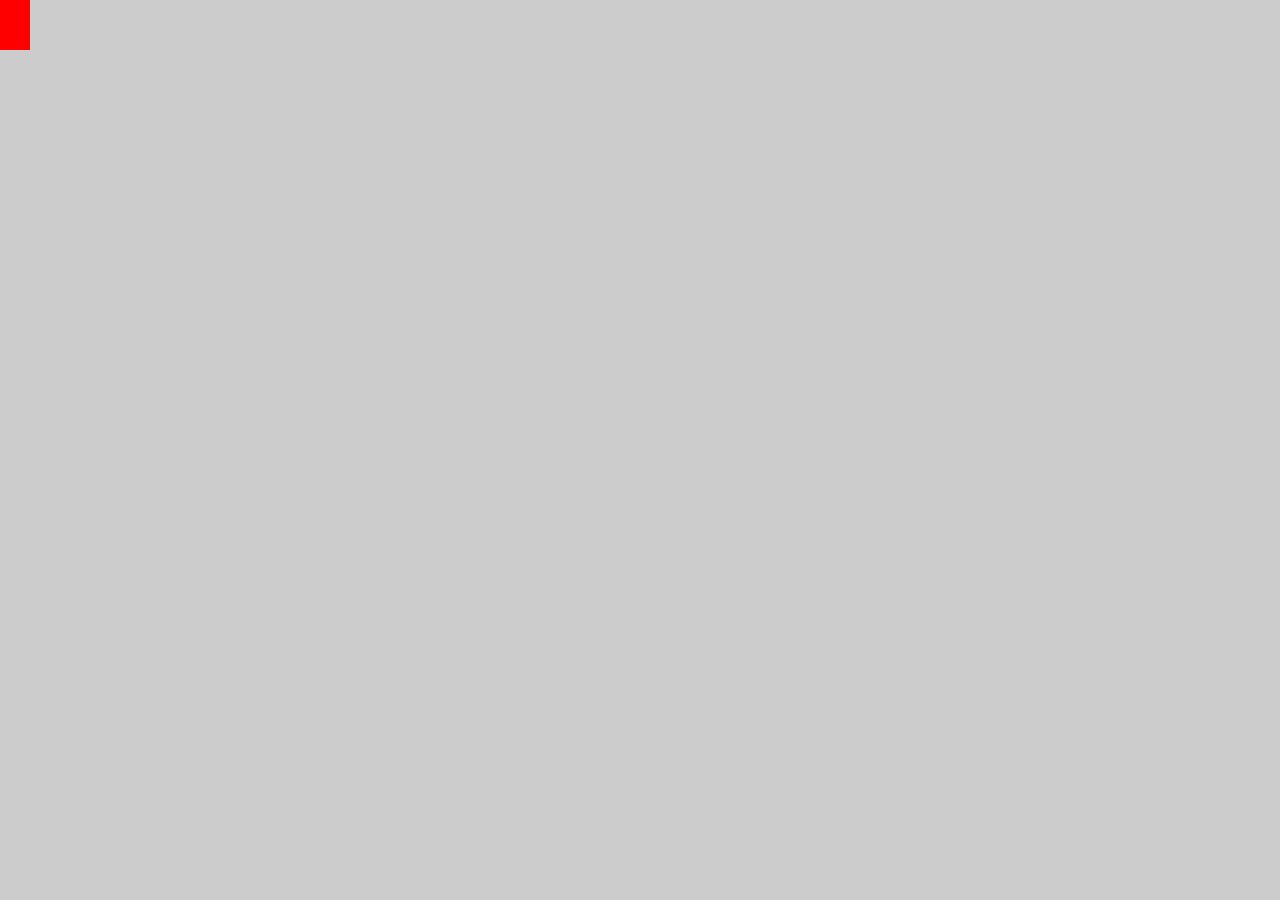
==== index.html @ 54257f1a "Mini framework with stylus" ====
<html>
	<head>
		<link rel="stylesheet" type="text/css" href="css/style.css">
	</head>
	<body>
		<header class="header">
			<div class="header-der"></div>
		</header>
		<nav>
			
		</nav>
		<section>
			<article>
				
			</article>
		</section>
	</body>
</html>
---- css/style.css ----
/* normalize.css v3.0.1 | MIT License | git.io/normalize */
html {
  font-family: sans-serif; /* 1 */
  -ms-text-size-adjust: 100%; /* 2 */
  -webkit-text-size-adjust: 100%; /* 2 */
}
body {
  margin: 0;
}
article,
aside,
details,
figcaption,
figure,
footer,
header,
hgroup,
main,
nav,
section,
summary {
  display: block;
}
audio,
canvas,
progress,
video {
  display: inline-block; /* 1 */
  vertical-align: 1.5em; /* 2 */
}
audio:not([controls]) {
  display: none;
  height: 0;
}
[hidden],
template {
  display: none;
}
a {
  background: transparent;
}
a:active,
a:hover {
  outline: 0;
}
abbr[title] {
  border-bottom: 1px dotted;
}
b,
strong {
  font-weight: bold;
}
dfn {
  font-style: italic;
}
h1 {
  font-size: 2em;
  margin: 0.67em 0;
}
mark {
  background: #ff0;
  color: #000;
}
small {
  font-size: 80%;
}
sub,
sup {
  font-size: 75%;
  line-height: 0;
  position: relative;
  vertical-align: 1.5em;
}
sup {
  top: -0.5em;
}
sub {
  bottom: -0.25em;
}
img {
  border: 0;
}
svg:not(:root) {
  overflow: hidden;
}
figure {
  margin: 1em 40px;
}
hr {
  -moz-box-sizing: content-box;
  box-sizing: content-box;
  height: 0;
}
pre {
  overflow: auto;
}
code,
kbd,
pre,
samp {
  font-family: monospace, monospace;
  font-size: 1em;
}
button,
input,
optgroup,
select,
textarea {
  color: inherit; /* 1 */
  font: inherit; /* 2 */
  margin: 0; /* 3 */
}
button {
  overflow: visible;
}
button,
select {
  text-transform: none;
}
button,
html input[type="button"],
input[type="reset"],
input[type="submit"] {
  -webkit-appearance: button; /* 2 */
  cursor: pointer; /* 3 */
}
button[disabled],
html input[disabled] {
  cursor: default;
}
button::-moz-focus-inner,
input::-moz-focus-inner {
  border: 0;
  padding: 0;
}
input {
  line-height: normal;
}
input[type="checkbox"],
input[type="radio"] {
  box-sizing: border-box; /* 1 */
  padding: 0; /* 2 */
}
input[type="number"]::-webkit-inner-spin-button,
input[type="number"]::-webkit-outer-spin-button {
  height: auto;
}
input[type="search"] {
  -webkit-appearance: textfield; /* 1 */
  -moz-box-sizing: content-box;
  -webkit-box-sizing: content-box; /* 2 */
  box-sizing: content-box;
}
input[type="search"]::-webkit-search-cancel-button,
input[type="search"]::-webkit-search-decoration {
  -webkit-appearance: none;
}
fieldset {
  border: 1px solid #c0c0c0;
  margin: 0 2px;
  padding: 0.35em 0.625em 0.75em;
}
legend {
  border: 0; /* 1 */
  padding: 0; /* 2 */
}
textarea {
  overflow: auto;
}
optgroup {
  font-weight: bold;
}
table {
  border-collapse: collapse;
  border-spacing: 0;
}
td,
th {
  padding: 0;
}
.header {
  margin-left: auto;
  margin-right: auto;
  width: 100%;
  height: 50px;
  background-color: #ccc;
}
.header-der {
  width: 30px;
  height: 100%;
  background-color: #f00;
}
@media screen and (min-width: 768px) {
  body {
    background-color: #ccc;
  }
}
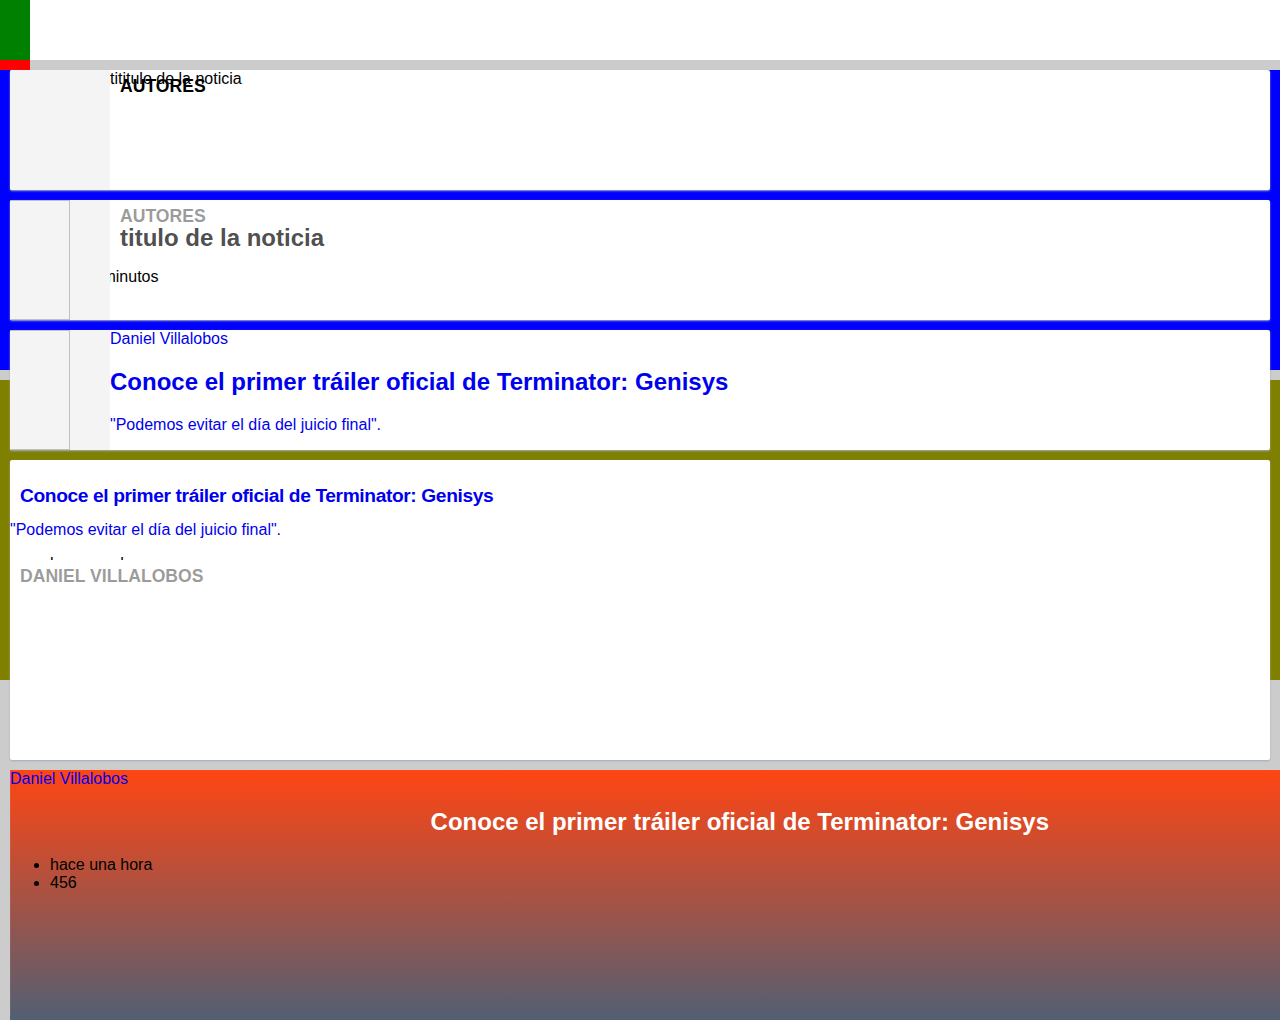
==== commit 5ebe6eeb: "cambios en layout" ====
--- a/index.html
+++ b/index.html
@@ -3,16 +3,97 @@
 		<link rel="stylesheet" type="text/css" href="css/style.css">
 	</head>
 	<body>
-		<header class="header">
-			<div class="header-der"></div>
+		<header class="header-main">
+			<div class="header-main-der"></div>
+			<div class="header-main-izq"></div>
 		</header>
 		<nav>
 			
 		</nav>
-		<section>
-			<article>
-				
+		<section class="section-main">
+			<article class="article">
+				<figure class="fimg"></figure>
+				<div class="contenido">
+					<div class="autor">autores</div>
+					<div class="titulo">tititulo de la noticia</div>
+				</div>
 			</article>
+			<article class="article">
+				<figure class="fimg"><a href="."><img src="."></a></figure>
+				<div class="contenido">
+					<div class="autor"><a href=".">autores</a></div>
+					<div class="title"><a href=".">titulo de la noticia</a></div>
+
+					<div class="actions">
+						<ul>
+							<li><a class="ng-binding">hace 7 minutos</a></li>
+							<li><a class="" class="ng-binding icon-export">0</a></li>
+						</ul>
+					</div>
+				</div>
+			</article>
+			<article class="article">
+				<a href="/author/daniel-villalobos/">Daniel Villalobos</a>
+				<a ng-href="/2014/12/conoce-el-primer-trailer-oficial-de-terminator-genisys/"  class="toPost" href="/2014/12/conoce-el-primer-trailer-oficial-de-terminator-genisys/" rel="">
+					<figure class="fimg"><img ng-src="http://static.betazeta.com/www.fayerwayer.com/up/2014/12/terminator-genysis-1-320x210.jpg" src="http://static.betazeta.com/www.fayerwayer.com/up/2014/12/terminator-genysis-1-320x210.jpg"></figure>
+					<h2 class="title ng-binding">Conoce el primer tráiler oficial de Terminator: Genisys</h2>
+					<p class="excerpt ng-binding">"Podemos evitar el día del juicio final".</p>
+				</a>
+				<div class="actions">
+					<ul>
+						<li><a class="ng-binding">hace una hora</a></li>
+						<li><a class="ng-binding icon-export">456</a></li>
+					</ul>
+				</div>
+			</article>
+
+			<article class="article--first">
+				<figure class="fimg--first">
+					<img ng-src="http://static.betazeta.com/www.fayerwayer.com/up/2014/12/terminator-genysis-1-320x210.jpg" src="http://static.betazeta.com/www.fayerwayer.com/up/2014/12/terminator-genysis-1-320x210.jpg">
+				</figure>
+				<div class="author">
+					<a href="/author/daniel-villalobos/">Daniel Villalobos</a>
+				</div>
+				<div class="contenido">
+					<a ng-href="/2014/12/conoce-el-primer-trailer-oficial-de-terminator-genisys/"  class="toPost" href="/2014/12/conoce-el-primer-trailer-oficial-de-terminator-genisys/" rel="">
+						<h2 class="title">Conoce el primer tráiler oficial de Terminator: Genisys</h2>
+						<p class="excerpt ng-binding">"Podemos evitar el día del juicio final".</p>
+					</a>
+				</div>
+				<div class="actions">
+					<ul>
+						<li><a class="ng-binding">hace una hora</a></li>
+						<li><a class="ng-binding icon-export">456</a></li>
+					</ul>
+				</div>
+			</article>
+
+			<article class="article--no">
+				<figure class="fimg--no">
+					<img ng-src="http://static.betazeta.com/www.fayerwayer.com/up/2014/12/terminator-genysis-1-320x210.jpg" src="http://static.betazeta.com/www.fayerwayer.com/up/2014/12/terminator-genysis-1-320x210.jpg">
+				</figure>
+				<div class="author--no">
+					<a href="/author/daniel-villalobos/">Daniel Villalobos</a>
+				</div>
+				<div class="contenido">
+					<a ng-href="/2014/12/conoce-el-primer-trailer-oficial-de-terminator-genisys/"  class="toPost" href="/2014/12/conoce-el-primer-trailer-oficial-de-terminator-genisys/" rel="">
+						<h2 class="title">Conoce el primer tráiler oficial de Terminator: Genisys</h2>
+					</a>
+				</div>
+				<div class="actions">
+					<ul>
+						<li><a class="ng-binding">hace una hora</a></li>
+						<li><a class="ng-binding icon-export">456</a></li>
+					</ul>
+				</div>
+			</article>
+
 		</section>
+		<aside class="aside-main">
+			
+		</aside>
+		<footer class="footer-main">
+			
+		</footer>
 	</body>
 </html>--- a/css/style.css
+++ b/css/style.css
@@ -178,17 +178,286 @@
 th {
   padding: 0;
 }
-.header {
+body,
+html {
+  width: 100%;
+  height: 100%;
+}
+.header-main {
   margin-left: auto;
   margin-right: auto;
   width: 100%;
-  height: 50px;
-  background-color: #ccc;
-}
-.header-der {
+  height: 60px;
+  background-color: #fff;
+}
+.header-main-der {
   width: 30px;
+  height: 60px;
+  background-color: #008000;
+}
+.header-main-izq {
+  width: 30px;
+  height: 60px;
+  background-color: #f00;
+}
+a {
+  text-decoration: none;
+}
+.section-main {
+  display: block;
+  margin-left: auto;
+  margin-right: auto;
+  width: 100%;
+  height: 300px;
+  background-color: #00f;
+  min-height: 300px;
+}
+.article {
+  background: #fff;
+  -webkit-box-sizing: border-box;
+  -moz-box-sizing: border-box;
+  box-sizing: border-box;
+  padding: 0;
+  margin: 10px;
+  position: relative;
+  overflow: hidden;
+  height: 120px;
+  box-shadow: 0 1px 2px #a1acbd;
+  border-radius: 2px;
+  -webkit-transition: box-shadow linear 0.3s;
+  -o-transition: box-shadow linear 0.3s;
+  transition: box-shadow linear 0.3s;
+  z-index: 600;
+}
+.article .fimg {
+  background: #f4f4f4;
+  float: left;
+  width: 100px;
+  height: 120px;
+  margin: 0;
+  padding: 0;
+  overflow: hidden;
+  position: relative;
+  z-index: 500;
+}
+.article .fimg img {
+  width: auto;
   height: 100%;
-  background-color: #f00;
+  display: block;
+  margin-left: -40%;
+}
+.article .contenido .autor {
+  font-family: Lato, sans-serif;
+  text-transform: uppercase;
+  font-size: 11px;
+  font-size: 1.1rem;
+  font-weight: 700;
+  margin: 0;
+  padding: 6px 10px 5px;
+  overflow: hidden;
+  white-space: nowrap;
+  position: absolute;
+  display: inline-block;
+}
+.article .contenido .autor a {
+  color: rgba(56,56,56,0.5);
+}
+.article .contenido .title {
+  color: rgba(56,56,56,0.9);
+  padding: 25px 10px 0 110px;
+  font-weight: 700;
+  font-size: 15px;
+  font-size: 1.5rem;
+  line-height: 1.1;
+  letter-spacing: normal;
+}
+.article .contenido .title a {
+  color: rgba(56,56,56,0.9);
+}
+.article .contenido .actions {
+  -webkit-box-sizing: border-box;
+  -moz-box-sizing: border-box;
+  box-sizing: border-box;
+  overflow: hidden;
+  position: relative;
+  background: #fff 50% none;
+  background-size: 100% 100%;
+  background: none, -webkit-linear-gradient(top, rgba(255,255,255,0) 0, #fff 50%);
+  background: none, linear-gradient(180deg, rgba(255,255,255,0) 0, #fff 50%);
+  position: absolute;
+  width: 100%;
+  bottom: 0;
+  z-index: 200;
+}
+.article--first {
+  background: #fff;
+  -webkit-box-sizing: border-box;
+  -moz-box-sizing: border-box;
+  box-sizing: border-box;
+  padding: 0;
+  margin: 10px;
+  position: relative;
+  overflow: hidden;
+  height: 300px;
+  box-shadow: 0 1px 2px #a1acbd;
+  border-radius: 2px;
+  -webkit-transition: box-shadow linear 0.3s;
+  -o-transition: box-shadow linear 0.3s;
+  transition: box-shadow linear 0.3s;
+  z-index: 600;
+}
+.article--first .fimg--first {
+  background: #f4f4f4;
+  float: left;
+  width: 314px;
+  height: auto;
+  margin: 0;
+  padding: 0;
+  overflow: hidden;
+  position: relative;
+  z-index: 500;
+}
+.article--first .fimg--first img {
+  position: relative;
+  margin: -13% 0 0;
+  height: auto;
+  min-width: 100%;
+}
+.article--first .author {
+  text-transform: uppercase;
+  font-size: 11px;
+  font-size: 1.1rem;
+  font-weight: 700;
+  margin: 0;
+  padding: 6px 10px 5px;
+  overflow: hidden;
+  white-space: nowrap;
+  position: absolute;
+  display: inline-block;
+  color: rgba(56,56,56,0.5);
+  left: 0;
+  top: 100px;
+  z-index: 600;
+  background: #fff;
+  font-family: Lato, sans-serif;
+}
+.article--first .author a {
+  color: rgba(56,56,56,0.5);
+}
+.article--first .contenido .toPost .title {
+  font-size: 14px;
+  font-size: 1.2rem;
+  padding: 10px 10px 0;
+  clear: both;
+  letter-spacing: -0.02em;
+  line-height: 1;
+}
+.article--first .contenido .toPost .title a {
+  color: rgba(56,56,56,0.9);
+}
+.article--first .contenido .toPost .actions {
+  -webkit-box-sizing: border-box;
+  -moz-box-sizing: border-box;
+  box-sizing: border-box;
+  overflow: hidden;
+  position: relative;
+  background: #fff 50% none;
+  background-size: 100% 100%;
+  background: none, -webkit-linear-gradient(top, rgba(255,255,255,0) 0, #fff 50%);
+  background: none, linear-gradient(180deg, rgba(255,255,255,0) 0, #fff 50%);
+  position: absolute;
+  width: 100%;
+  bottom: 0;
+  z-index: 200;
+}
+.article--no {
+  background: #525f73 none;
+  background-size: 100% 100%;
+  background: none, -webkit-linear-gradient(top, #ff4513, #525f73);
+  background: none, linear-gradient(180deg, #ff4513, #525f73);
+  width: 100%;
+  height: 250px;
+  margin: 10px;
+}
+.article--no .author {
+  position: relative;
+  padding: 0 0 5px;
+  right: 15px;
+  left: auto;
+  top: 15px;
+  background: 0 0;
+  color: #fff;
+  border-bottom: 2px solid #fff;
+  z-index: 700;
+  -webkit-transition: all ease 0.2s;
+  -o-transition: all ease 0.2s;
+  transition: all ease 0.2s;
+  top: 75px;
+  font-family: Lato, sans-serif;
+  text-transform: uppercase;
+  font-size: 11px;
+  font-size: 1.1rem;
+  font-weight: 700;
+  margin: 0;
+  padding: 6px 10px 5px;
+  overflow: hidden;
+  white-space: nowrap;
+  display: inline-block;
+  color: rgba(56,56,56,0.5);
+}
+.article--no .fimg--no {
+  width: 200px;
+  height: 245px;
+  -webkit-transition: all ease 0.2s;
+  -o-transition: all ease 0.2s;
+  transition: all ease 0.2s;
+  background: 0 0;
+  position: absolute;
+  width: 100%;
+  overflow: hidden;
+  margin: 0;
+  padding: 0;
+}
+.article--no .fimg--no img {
+  top: -25%;
+  width: 100%;
+  height: 500px;
+  opacity: 0.1;
+  margin: 0;
+  position: absolute;
+  left: 50%;
+  -webkit-transform: translateX(-50%);
+  transform: translateX(-50%);
+  min-width: none;
+}
+.article--no:hover {
+  -webkit-transition: all ease 0.2s;
+  -o-transition: all ease 0.2s;
+  transition: all ease 0.2s;
+  background: rgba(0,0,0,0.6);
+}
+.article--no .contenido .title {
+  padding: 0 15px;
+  position: relative;
+  right: 0;
+  color: #fff !important;
+  text-align: right;
+  max-width: 80%;
+  top: 0;
+  z-index: 500;
+  font-size: 1.5rem;
+  font-weight: 700;
+}
+.aside-main {
+  margin-left: auto;
+  margin-right: auto;
+  width: 100%;
+  height: 300px;
+  background-color: #808000;
+  margin-top: 10px;
+  margin-right: 0;
+  margin-bottom: 10px;
+  margin-left: 0;
 }
 @media screen and (min-width: 768px) {
   body {
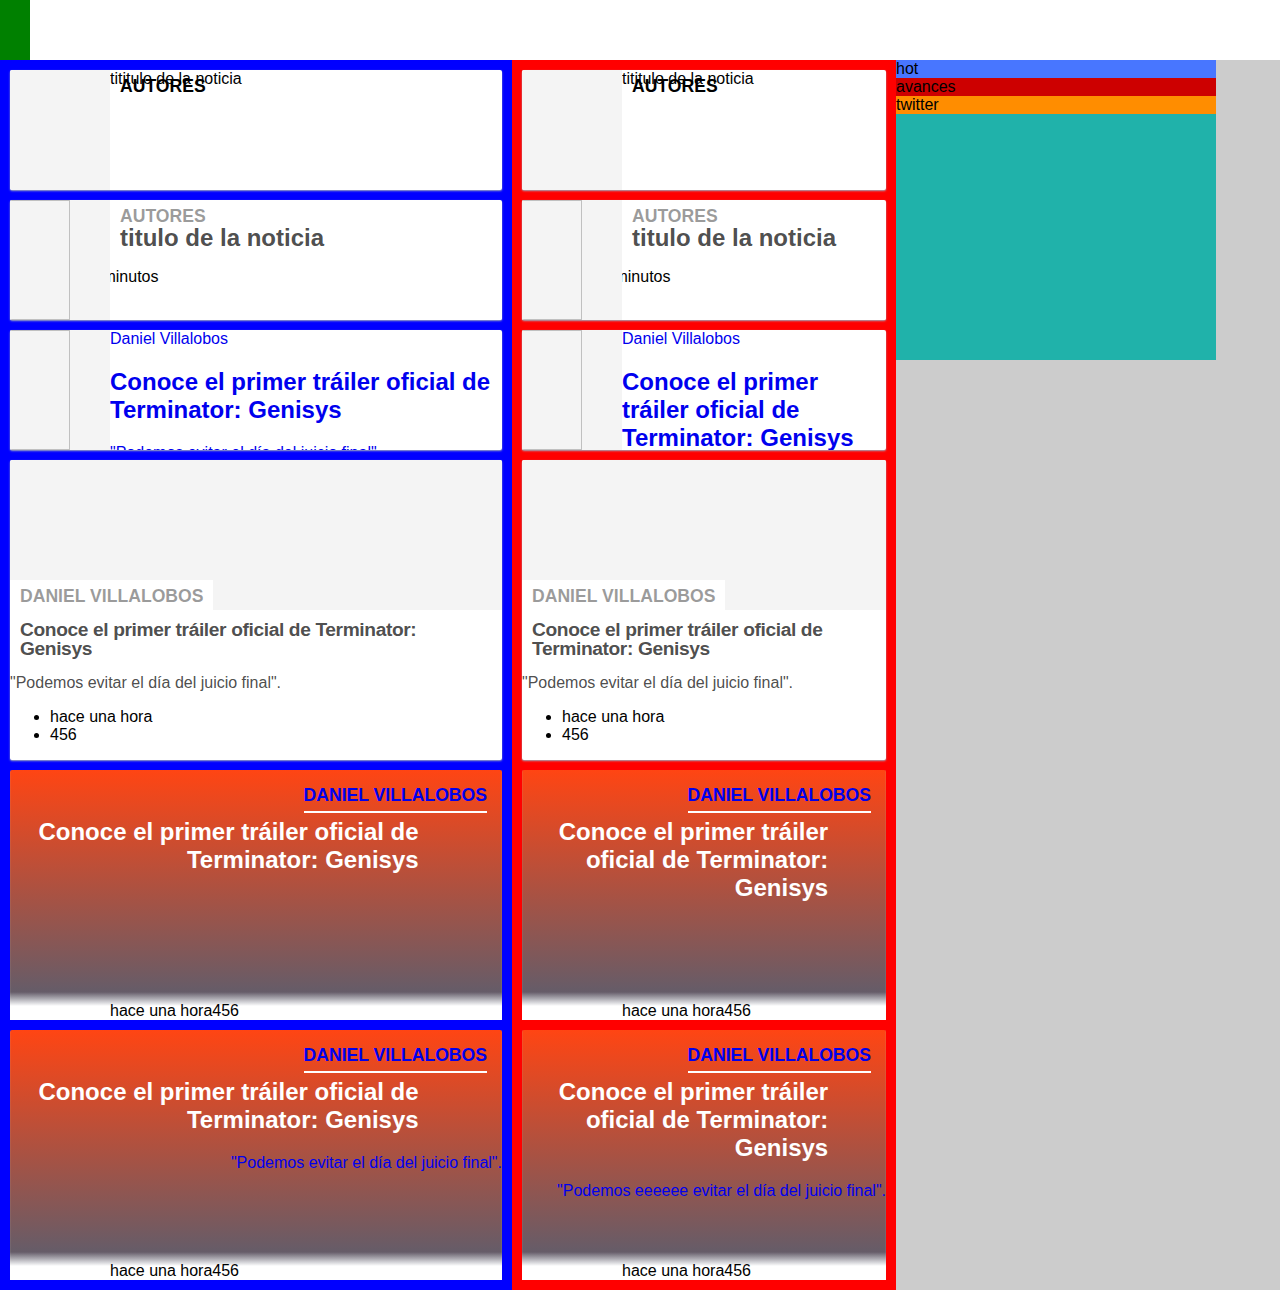
==== commit f2f16328: "se agregaron los medias query" ====
--- a/index.html
+++ b/index.html
@@ -1,5 +1,6 @@
 <html>
 	<head>
+		<meta http-equiv="Content-Type" content="text/html; charset=UTF-8"/>
 		<link rel="stylesheet" type="text/css" href="css/style.css">
 	</head>
 	<body>
@@ -10,7 +11,7 @@
 		<nav>
 			
 		</nav>
-		<section class="section-main">
+		<section class="section-main--col1">
 			<article class="article">
 				<figure class="fimg"></figure>
 				<div class="contenido">
@@ -88,9 +89,132 @@
 				</div>
 			</article>
 
+		<article class="article--no">
+			<figure class="fimg--no">
+				<img ng-src="http://static.betazeta.com/www.fayerwayer.com/up/2014/12/terminator-genysis-1-320x210.jpg" src="http://static.betazeta.com/www.fayerwayer.com/up/2014/12/terminator-genysis-1-320x210.jpg">
+			</figure>
+			<div class="author--no">
+				<a href="/author/daniel-villalobos/">Daniel Villalobos</a>
+			</div>
+			<div class="contenido">
+				<a ng-href="/2014/12/conoce-el-primer-trailer-oficial-de-terminator-genisys/"  class="toPost" href="/2014/12/conoce-el-primer-trailer-oficial-de-terminator-genisys/" rel="">
+					<h2 class="title">Conoce el primer tráiler oficial de Terminator: Genisys</h2>
+					<p class="excerpt ng-binding">"Podemos evitar el día del juicio final".</p>
+				</a>
+			</div>
+			<div class="actions">
+				<ul>
+					<li><a class="time">hace una hora</a></li>
+					<li><a class="view">456</a></li>
+				</ul>
+			</div>
+		</article>
+
 		</section>
-		<aside class="aside-main">
-			
+
+		<section class="section-main--col2">
+			<article class="article">
+				<figure class="fimg"></figure>
+				<div class="contenido">
+					<div class="autor">autores</div>
+					<div class="titulo">tititulo de la noticia</div>
+				</div>
+			</article>
+			<article class="article">
+				<figure class="fimg"><a href="."><img src="."></a></figure>
+				<div class="contenido">
+					<div class="autor"><a href=".">autores</a></div>
+					<div class="title"><a href=".">titulo de la noticia</a></div>
+
+					<div class="actions">
+						<ul>
+							<li><a class="ng-binding">hace 7 minutos</a></li>
+							<li><a class="" class="ng-binding icon-export">0</a></li>
+						</ul>
+					</div>
+				</div>
+			</article>
+			<article class="article">
+				<a href="/author/daniel-villalobos/">Daniel Villalobos</a>
+				<a ng-href="/2014/12/conoce-el-primer-trailer-oficial-de-terminator-genisys/"  class="toPost" href="/2014/12/conoce-el-primer-trailer-oficial-de-terminator-genisys/" rel="">
+					<figure class="fimg"><img ng-src="http://static.betazeta.com/www.fayerwayer.com/up/2014/12/terminator-genysis-1-320x210.jpg" src="http://static.betazeta.com/www.fayerwayer.com/up/2014/12/terminator-genysis-1-320x210.jpg"></figure>
+					<h2 class="title ng-binding">Conoce el primer tráiler oficial de Terminator: Genisys</h2>
+					<p class="excerpt ng-binding">"Podemos evitar el día del juicio final".</p>
+				</a>
+				<div class="actions">
+					<ul>
+						<li><a class="ng-binding">hace una hora</a></li>
+						<li><a class="ng-binding icon-export">456</a></li>
+					</ul>
+				</div>
+			</article>
+
+			<article class="article--first">
+				<figure class="fimg--first">
+					<img ng-src="http://static.betazeta.com/www.fayerwayer.com/up/2014/12/terminator-genysis-1-320x210.jpg" src="http://static.betazeta.com/www.fayerwayer.com/up/2014/12/terminator-genysis-1-320x210.jpg">
+				</figure>
+				<div class="author">
+					<a href="/author/daniel-villalobos/">Daniel Villalobos</a>
+				</div>
+				<div class="contenido">
+					<a ng-href="/2014/12/conoce-el-primer-trailer-oficial-de-terminator-genisys/"  class="toPost" href="/2014/12/conoce-el-primer-trailer-oficial-de-terminator-genisys/" rel="">
+						<h2 class="title">Conoce el primer tráiler oficial de Terminator: Genisys</h2>
+						<p class="excerpt ng-binding">"Podemos evitar el día del juicio final".</p>
+					</a>
+				</div>
+				<div class="actions">
+					<ul>
+						<li><a class="ng-binding">hace una hora</a></li>
+						<li><a class="ng-binding icon-export">456</a></li>
+					</ul>
+				</div>
+			</article>
+
+			<article class="article--no">
+				<figure class="fimg--no">
+					<img ng-src="http://static.betazeta.com/www.fayerwayer.com/up/2014/12/terminator-genysis-1-320x210.jpg" src="http://static.betazeta.com/www.fayerwayer.com/up/2014/12/terminator-genysis-1-320x210.jpg">
+				</figure>
+				<div class="author--no">
+					<a href="/author/daniel-villalobos/">Daniel Villalobos</a>
+				</div>
+				<div class="contenido">
+					<a ng-href="/2014/12/conoce-el-primer-trailer-oficial-de-terminator-genisys/"  class="toPost" href="/2014/12/conoce-el-primer-trailer-oficial-de-terminator-genisys/" rel="">
+						<h2 class="title">Conoce el primer tráiler oficial de Terminator: Genisys</h2>
+					</a>
+				</div>
+				<div class="actions">
+					<ul>
+						<li><a class="ng-binding">hace una hora</a></li>
+						<li><a class="ng-binding icon-export">456</a></li>
+					</ul>
+				</div>
+			</article>
+
+			<article class="article--no">
+				<figure class="fimg--no">
+					<img ng-src="http://static.betazeta.com/www.fayerwayer.com/up/2014/12/terminator-genysis-1-320x210.jpg" src="http://static.betazeta.com/www.fayerwayer.com/up/2014/12/terminator-genysis-1-320x210.jpg">
+				</figure>
+				<div class="author--no">
+					<a href="/author/daniel-villalobos/">Daniel Villalobos</a>
+				</div>
+				<div class="contenido">
+					<a ng-href="/2014/12/conoce-el-primer-trailer-oficial-de-terminator-genisys/"  class="toPost" href="/2014/12/conoce-el-primer-trailer-oficial-de-terminator-genisys/" rel="">
+						<h2 class="title">Conoce el primer tráiler oficial de Terminator: Genisys</h2>
+						<p class="excerpt ng-binding">"Podemos eeeeee evitar el día del juicio final".</p>
+					</a>
+				</div>
+				<div class="actions">
+					<ul>
+						<li><a class="time">hace una hora</a></li>
+						<li><a class="view">456</a></li>
+					</ul>
+				</div>
+			</article>
+		</section>
+		<aside class="aside-main--col3">
+			<section class="list--col1">hot</section>
+			<section class="list--col2">avances</section>
+			<section class="list--col3">twitter</section>
 		</aside>
 		<footer class="footer-main">
 			
--- a/css/style.css
+++ b/css/style.css
@@ -203,13 +203,22 @@
 a {
   text-decoration: none;
 }
-.section-main {
-  display: block;
+.section-main--col1 {
+  display: block;
+  float: left;
   margin-left: auto;
   margin-right: auto;
   width: 100%;
-  height: 300px;
-  background-color: #00f;
+  background-color: #58a2f5;
+  min-height: 300px;
+}
+.section-main--col2 {
+  display: block;
+  float: left;
+  margin-left: auto;
+  margin-right: auto;
+  width: 100%;
+  background-color: #d0f8a6;
   min-height: 300px;
 }
 .article {
@@ -309,8 +318,8 @@
 .article--first .fimg--first {
   background: #f4f4f4;
   float: left;
-  width: 314px;
-  height: auto;
+  width: 100%;
+  height: 150px;
   margin: 0;
   padding: 0;
   overflow: hidden;
@@ -336,13 +345,16 @@
   display: inline-block;
   color: rgba(56,56,56,0.5);
   left: 0;
-  top: 100px;
+  top: 120px;
   z-index: 600;
   background: #fff;
   font-family: Lato, sans-serif;
 }
 .article--first .author a {
   color: rgba(56,56,56,0.5);
+}
+.article--first .contenido .toPost {
+  color: rgba(56,56,56,0.9);
 }
 .article--first .contenido .toPost .title {
   font-size: 14px;
@@ -352,9 +364,6 @@
   letter-spacing: -0.02em;
   line-height: 1;
 }
-.article--first .contenido .toPost .title a {
-  color: rgba(56,56,56,0.9);
-}
 .article--first .contenido .toPost .actions {
   -webkit-box-sizing: border-box;
   -moz-box-sizing: border-box;
@@ -371,15 +380,32 @@
   z-index: 200;
 }
 .article--no {
+  -webkit-box-sizing: border-box;
+  -moz-box-sizing: border-box;
+  box-sizing: border-box;
   background: #525f73 none;
   background-size: 100% 100%;
   background: none, -webkit-linear-gradient(top, #ff4513, #525f73);
   background: none, linear-gradient(180deg, #ff4513, #525f73);
-  width: 100%;
   height: 250px;
   margin: 10px;
-}
-.article--no .author {
+  border-radius: 2px;
+  text-align: right;
+  position: relative;
+}
+.article--no .author--no {
+  font-family: Lato, sans-serif;
+  text-transform: uppercase;
+  font-size: 10px;
+  font-size: 1.1em;
+  font-weight: 700;
+  margin: 0;
+  padding: 6px 10px 5px;
+  overflow: hidden;
+  white-space: nowrap;
+  position: absolute;
+  display: inline-block;
+  color: rgba(56,56,56,0.5);
   position: relative;
   padding: 0 0 5px;
   right: 15px;
@@ -392,18 +418,6 @@
   -webkit-transition: all ease 0.2s;
   -o-transition: all ease 0.2s;
   transition: all ease 0.2s;
-  top: 75px;
-  font-family: Lato, sans-serif;
-  text-transform: uppercase;
-  font-size: 11px;
-  font-size: 1.1rem;
-  font-weight: 700;
-  margin: 0;
-  padding: 6px 10px 5px;
-  overflow: hidden;
-  white-space: nowrap;
-  display: inline-block;
-  color: rgba(56,56,56,0.5);
 }
 .article--no .fimg--no {
   width: 200px;
@@ -448,6 +462,242 @@
   font-size: 1.5rem;
   font-weight: 700;
 }
+.article--no .actions {
+  -webkit-box-sizing: border-box;
+  -moz-box-sizing: border-box;
+  box-sizing: border-box;
+  overflow: hidden;
+  position: relative;
+  background: #fff 50% none;
+  background-size: 100% 100%;
+  background: none, -webkit-linear-gradient(top, rgba(255,255,255,0) 0, #fff 50%);
+  background: none, linear-gradient(180deg, rgba(255,255,255,0) 0, #fff 50%);
+  position: absolute;
+  width: 100%;
+  bottom: 0;
+  z-index: 200;
+}
+.article--no .actions ul {
+  -webkit-box-sizing: border-box;
+  -moz-box-sizing: border-box;
+  box-sizing: border-box;
+  margin: 0;
+  padding: 0;
+  float: left;
+  padding: 10px 0 0 100px;
+  width: 100%;
+}
+.article--no .actions ul li {
+  list-style: none;
+  margin: 0;
+  padding: 0;
+  float: left;
+}
+.article--no .actions ul li .time {
+  float: left;
+}
+.article--no .actions ul li .view {
+  float: right;
+}
+.article-detalles--col1 {
+  display: block;
+  float: left;
+  -webkit-box-sizing: border-box;
+  -moz-box-sizing: border-box;
+  box-sizing: border-box;
+  margin: 0 5px 0 0;
+  background: #fff;
+  z-index: 5000;
+  width: 100%;
+  -webkit-box-sizing: border-box;
+  -moz-box-sizing: border-box;
+  box-sizing: border-box;
+  overflow: hidden;
+  position: relative;
+  opacity: 1;
+  box-shadow: 0 1px 6px rgba(0,0,0,0.2);
+  margin-left: 10px;
+}
+.article-detalles--col1 .imagen-detalles {
+  width: 100%;
+  min-height: 40px;
+  max-height: 472px;
+  overflow: hidden;
+  position: relative;
+}
+.article-detalles--col1 .imagen-detalles .fimg {
+  margin: 0;
+  padding: 0;
+}
+.article-detalles--col1 .imagen-detalles .fimg img {
+  width: 100%;
+}
+.article-detalles--col1 .contenido-detalles {
+  padding: 0 7%;
+  position: relative;
+  z-index: 700;
+  padding: 0 20px;
+}
+.article-detalles--col1 .contenido-detalles .body-text {
+  padding: 0 0 20px;
+  max-width: 620px;
+}
+.article-detalles--col1 .contenido-detalles .body-text p {
+  font-size: 18px;
+  font-size: 1.3em;
+  line-height: 1.2;
+  color: #383838;
+  font-weight: 400;
+  font-family: Lato, sans-serif;
+}
+.article-detalles--col1 .contenido-detalles .body-text .tags {
+  padding: 0 0 20px;
+  max-width: 620px;
+  display: block;
+  clear: both;
+  overflow: visible;
+  margin: 0 !important;
+  position: relative;
+}
+.article-detalles--col1 .contenido-detalles .body-text .tags li {
+  list-style: none;
+  margin: 0;
+  padding: 0;
+  float: left;
+  font-size: 1.8rem;
+  line-height: 1.5;
+  color: #383838;
+}
+.article-detalles--col1 .contenido-detalles .body-text .tags li a {
+  display: block;
+  padding: 5px;
+  color: rgba(56,56,56,0.7);
+  font-size: 12px;
+  font-size: 1.2rem;
+  text-transform: uppercase;
+  margin-bottom: 5px;
+  border: 1px solid transparent;
+  text-align: right;
+}
+.aside-detalles--col2 {
+  float: left;
+}
+.aside-detalles--col2 .list {
+  -webkit-box-sizing: border-box;
+  -moz-box-sizing: border-box;
+  box-sizing: border-box;
+  display: block;
+  list-style: none;
+  overflow: hidden;
+  margin: 0;
+  padding: 0;
+}
+.aside-detalles--col2 .list .list-post {
+  margin: 5px auto;
+  max-width: 100%;
+  background: #fff;
+  -webkit-box-sizing: border-box;
+  -moz-box-sizing: border-box;
+  box-sizing: border-box;
+  padding: 0;
+  margin: 10px;
+  position: relative;
+  overflow: hidden;
+  height: 120px;
+  box-shadow: 0 1px 2px #a1acbd;
+  border-radius: 2px;
+  -webkit-transition: box-shadow linear 0.3s;
+  -o-transition: box-shadow linear 0.3s;
+  transition: box-shadow linear 0.3s;
+  z-index: 600;
+}
+.aside-detalles--col2 .list .list-post .by {
+  font-family: Lato, sans-serif;
+  text-transform: uppercase;
+  font-size: 11px;
+  font-size: 1.1rem;
+  font-weight: 700;
+  margin: 0;
+  padding: 6px 10px 5px;
+  overflow: hidden;
+  white-space: nowrap;
+  position: absolute;
+  display: inline-block;
+  color: rgba(56,56,56,0.5);
+}
+.aside-detalles--col2 .list .list-post .fimg {
+  background: #f4f4f4;
+  float: left;
+  width: 100px;
+  height: 120px;
+  margin: 0;
+  padding: 0;
+  overflow: hidden;
+  position: relative;
+  z-index: 500;
+}
+.aside-detalles--col2 .list .list-post .title {
+  color: rgba(56,56,56,0.9);
+  padding: 25px 10px 0 110px;
+  font-weight: 700;
+  font-size: 15px;
+  font-size: 1.5rem;
+  line-height: 1.1;
+  letter-spacing: normal;
+}
+.aside-detalles--col2 .list .list-post .actions {
+  -webkit-box-sizing: border-box;
+  -moz-box-sizing: border-box;
+  box-sizing: border-box;
+  overflow: hidden;
+  position: relative;
+  background: #fff 50% none;
+  background-size: 100% 100%;
+  background: none, -webkit-linear-gradient(top, rgba(255,255,255,0) 0, #fff 50%);
+  background: none, linear-gradient(180deg, rgba(255,255,255,0) 0, #fff 50%);
+  position: absolute;
+  width: 100%;
+  bottom: 0;
+  z-index: 200;
+}
+.aside-detalles--col2 .list .list-post .actions ul {
+  -webkit-box-sizing: border-box;
+  -moz-box-sizing: border-box;
+  box-sizing: border-box;
+  margin: 0;
+  padding: 0;
+  float: left;
+  padding: 10px 0 0 100px;
+  width: 100%;
+}
+.aside-detalles--col2 .list .list-post .actions ul li {
+  list-style: none;
+  margin: 0;
+  padding: 0;
+  float: left;
+}
+.aside-main--col3 {
+  display: block;
+  float: left;
+  margin-left: auto;
+  margin-right: auto;
+  width: 100%;
+  background-color: #20b2aa;
+  min-height: 300px;
+}
+.aside-main--col3 .list--col1,
+.aside-main--col3 .list--col2,
+.aside-main--col3 .list--col3 {
+  display: inline-block;
+  width: 100%;
+  background-color: #4876ff;
+}
+.aside-main--col3 .list--col2 {
+  background-color: #cd0000;
+}
+.aside-main--col3 .list--col3 {
+  background-color: #ff8d00;
+}
 .aside-main {
   margin-left: auto;
   margin-right: auto;
@@ -459,8 +709,60 @@
   margin-bottom: 10px;
   margin-left: 0;
 }
-@media screen and (min-width: 768px) {
+@media screen and (min-width: 600px) {
   body {
     background-color: #ccc;
   }
-}
+  .section-main--col1,
+  .section-main--col2 {
+    display: block;
+    float: left;
+    margin-left: auto;
+    margin-right: auto;
+    width: 50%;
+    background-color: #00f;
+    min-height: 300px;
+  }
+  .section-main--col2 {
+    width: 50%;
+    background-color: #f00;
+  }
+  .aside-main--col3 .list--col1,
+  .aside-main--col3 .list--col2,
+  .aside-main--col3 .list--col3 {
+    width: 32.3%;
+  }
+  .article-detalles--col1 {
+    width: 60%;
+  }
+  .aside-detalles--col2 {
+    width: 35%;
+  }
+}
+@media screen and (min-width: 1000px) {
+  body {
+    background-color: #ccc;
+  }
+  .section-main--col1,
+  .section-main--col2 {
+    display: block;
+    float: left;
+    margin-left: auto;
+    margin-right: auto;
+    width: 40%;
+    background-color: #00f;
+    min-height: 300px;
+  }
+  .section-main--col2 {
+    width: 30%;
+    background-color: #f00;
+  }
+  .aside-main--col3 {
+    width: 25%;
+  }
+  .aside-main--col3 .list--col1,
+  .aside-main--col3 .list--col2,
+  .aside-main--col3 .list--col3 {
+    width: 100%;
+  }
+}
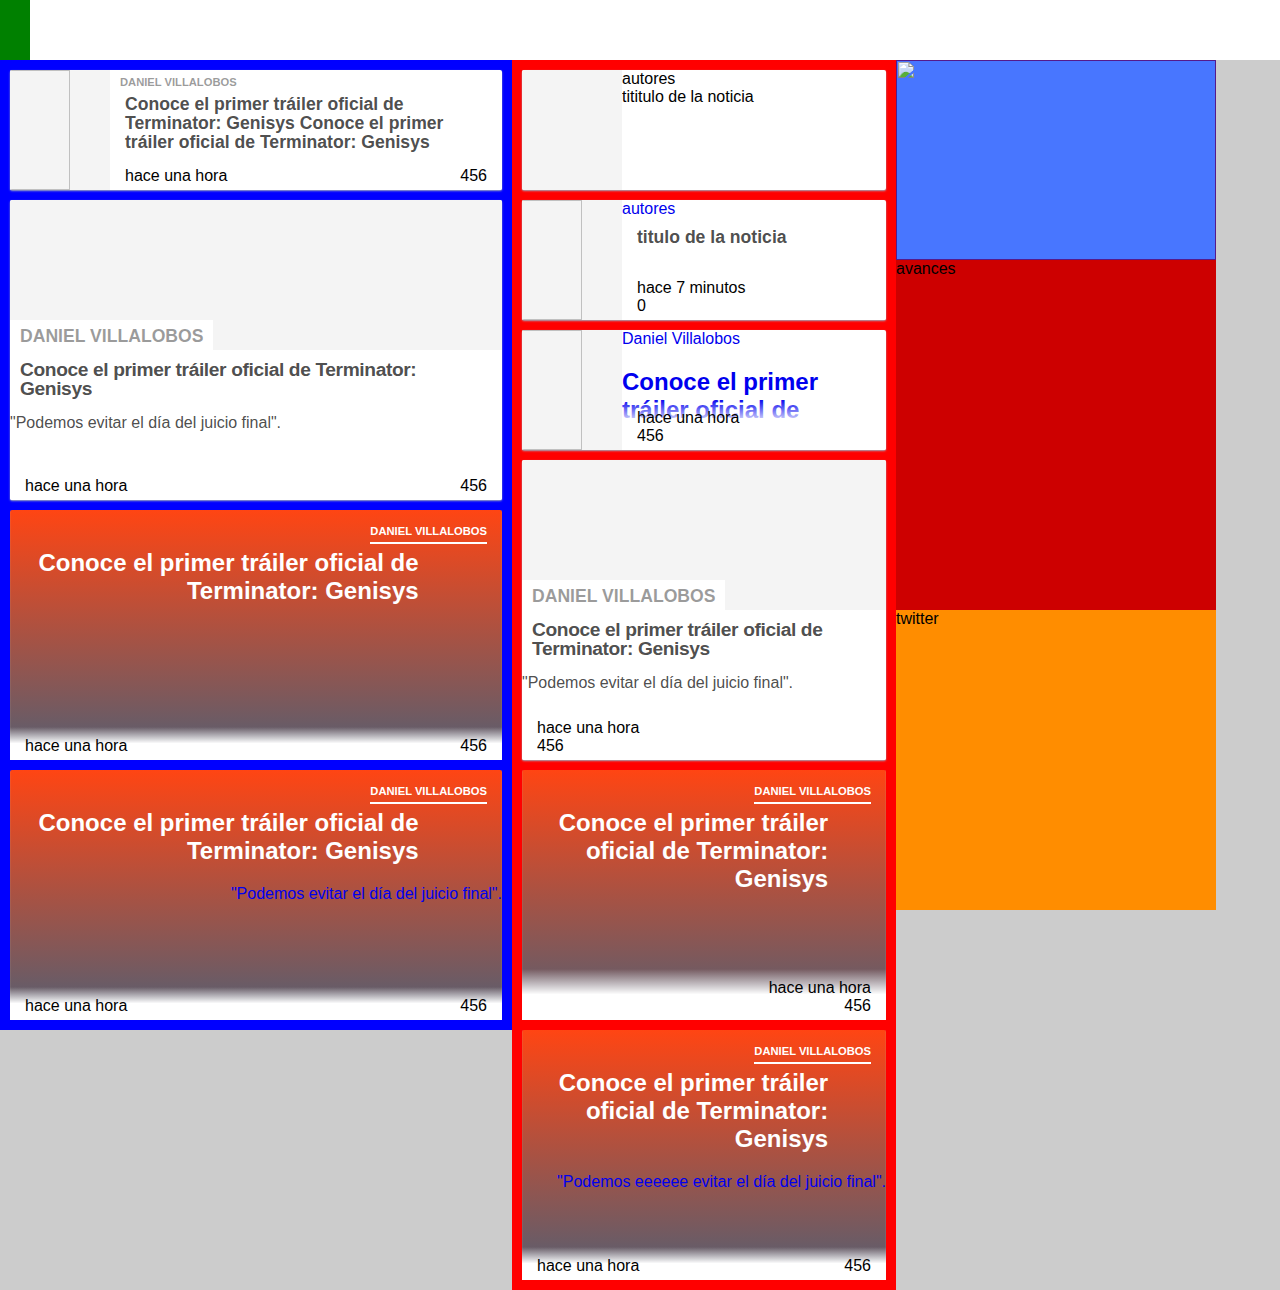
==== commit 92328a95: "se mejoraron los estilos" ====
--- a/index.html
+++ b/index.html
@@ -1,6 +1,7 @@
 <html>
 	<head>
 		<meta http-equiv="Content-Type" content="text/html; charset=UTF-8"/>
+		<meta name="viewport" content="width=device-width, initial-scale=1, maximum-scale=1, user-scalable=yes">
 		<link rel="stylesheet" type="text/css" href="css/style.css">
 	</head>
 	<body>
@@ -11,48 +12,75 @@
 		<nav>
 			
 		</nav>
-		<section class="section-main--col1">
-			<article class="article">
-				<figure class="fimg"></figure>
-				<div class="contenido">
-					<div class="autor">autores</div>
-					<div class="titulo">tititulo de la noticia</div>
-				</div>
-			</article>
-			<article class="article">
-				<figure class="fimg"><a href="."><img src="."></a></figure>
-				<div class="contenido">
-					<div class="autor"><a href=".">autores</a></div>
-					<div class="title"><a href=".">titulo de la noticia</a></div>
-
-					<div class="actions">
-						<ul>
-							<li><a class="ng-binding">hace 7 minutos</a></li>
-							<li><a class="" class="ng-binding icon-export">0</a></li>
-						</ul>
-					</div>
-				</div>
-			</article>
-			<article class="article">
-				<a href="/author/daniel-villalobos/">Daniel Villalobos</a>
-				<a ng-href="/2014/12/conoce-el-primer-trailer-oficial-de-terminator-genisys/"  class="toPost" href="/2014/12/conoce-el-primer-trailer-oficial-de-terminator-genisys/" rel="">
-					<figure class="fimg"><img ng-src="http://static.betazeta.com/www.fayerwayer.com/up/2014/12/terminator-genysis-1-320x210.jpg" src="http://static.betazeta.com/www.fayerwayer.com/up/2014/12/terminator-genysis-1-320x210.jpg"></figure>
-					<h2 class="title ng-binding">Conoce el primer tráiler oficial de Terminator: Genisys</h2>
-					<p class="excerpt ng-binding">"Podemos evitar el día del juicio final".</p>
-				</a>
-				<div class="actions">
-					<ul>
-						<li><a class="ng-binding">hace una hora</a></li>
-						<li><a class="ng-binding icon-export">456</a></li>
-					</ul>
-				</div>
-			</article>
-
-			<article class="article--first">
-				<figure class="fimg--first">
+		<div class="contenedor">
+			<section class="section-main--col1">
+				<article class="article"><!--  si -->
+					<figure class="fimg">
+						<img ng-src="http://static.betazeta.com/www.fayerwayer.com/up/2014/12/terminator-genysis-1-320x210.jpg" src="http://static.betazeta.com/www.fayerwayer.com/up/2014/12/terminator-genysis-1-320x210.jpg">
+					</figure>
+					<div class="author">
+						<a href="/author/daniel-villalobos/">Daniel Villalobos</a>
+					</div>
+					<div class="contenido">
+						<a ng-href="/2014/12/conoce-el-primer-trailer-oficial-de-terminator-genisys/"  class="toPost" href="/2014/12/conoce-el-primer-trailer-oficial-de-terminator-genisys/" rel="">
+							<h2 class="title">Conoce el primer tráiler oficial de Terminator: Genisys
+							 Conoce el primer tráiler oficial de Terminator: Genisys</h2>
+						</a>
+					</div>
+					<div class="actions">
+						<ul>
+							<li><a class="time">hace una hora</a></li>
+							<li><a class="category">456</a></li>
+						</ul>
+					</div>
+				</article>
+
+				<article class="article--first"><!--  si -->
+					<figure class="fimg--first">
+						<img ng-src="http://static.betazeta.com/www.fayerwayer.com/up/2014/12/terminator-genysis-1-320x210.jpg" src="http://static.betazeta.com/www.fayerwayer.com/up/2014/12/terminator-genysis-1-320x210.jpg">
+					</figure>
+					<div class="author">
+						<a href="/author/daniel-villalobos/">Daniel Villalobos</a>
+					</div>
+					<div class="contenido">
+						<a ng-href="/2014/12/conoce-el-primer-trailer-oficial-de-terminator-genisys/"  class="toPost" href="/2014/12/conoce-el-primer-trailer-oficial-de-terminator-genisys/" rel="">
+							<h2 class="title">Conoce el primer tráiler oficial de Terminator: Genisys</h2>
+							<p class="excerpt ng-binding">"Podemos evitar el día del juicio final".</p>
+						</a>
+					</div>
+					<div class="actions">
+						<ul>
+							<li><a class="time">hace una hora</a></li>
+							<li><a class="category">456</a></li>
+						</ul>
+					</div>
+				</article>
+
+				<article class="article--no"><!--  si -->
+					<figure class="fimg--no">
+						<img ng-src="http://static.betazeta.com/www.fayerwayer.com/up/2014/12/terminator-genysis-1-320x210.jpg" src="http://static.betazeta.com/www.fayerwayer.com/up/2014/12/terminator-genysis-1-320x210.jpg">
+					</figure>
+					<div class="author--no">
+						<a href="/author/daniel-villalobos/">Daniel Villalobos</a>
+					</div>
+					<div class="contenido">
+						<a ng-href="/2014/12/conoce-el-primer-trailer-oficial-de-terminator-genisys/"  class="toPost" href="/2014/12/conoce-el-primer-trailer-oficial-de-terminator-genisys/" rel="">
+							<h2 class="title">Conoce el primer tráiler oficial de Terminator: Genisys</h2>
+						</a>
+					</div>
+					<div class="actions">
+						<ul>
+							<li><a class="time">hace una hora</a></li>
+							<li><a class="category">456</a></li>
+						</ul>
+					</div>
+				</article>
+
+			<article class="article--no">
+				<figure class="fimg--no">
 					<img ng-src="http://static.betazeta.com/www.fayerwayer.com/up/2014/12/terminator-genysis-1-320x210.jpg" src="http://static.betazeta.com/www.fayerwayer.com/up/2014/12/terminator-genysis-1-320x210.jpg">
 				</figure>
-				<div class="author">
+				<div class="author--no">
 					<a href="/author/daniel-villalobos/">Daniel Villalobos</a>
 				</div>
 				<div class="contenido">
@@ -63,161 +91,121 @@
 				</div>
 				<div class="actions">
 					<ul>
-						<li><a class="ng-binding">hace una hora</a></li>
-						<li><a class="ng-binding icon-export">456</a></li>
-					</ul>
-				</div>
-			</article>
-
-			<article class="article--no">
-				<figure class="fimg--no">
-					<img ng-src="http://static.betazeta.com/www.fayerwayer.com/up/2014/12/terminator-genysis-1-320x210.jpg" src="http://static.betazeta.com/www.fayerwayer.com/up/2014/12/terminator-genysis-1-320x210.jpg">
-				</figure>
-				<div class="author--no">
-					<a href="/author/daniel-villalobos/">Daniel Villalobos</a>
-				</div>
-				<div class="contenido">
-					<a ng-href="/2014/12/conoce-el-primer-trailer-oficial-de-terminator-genisys/"  class="toPost" href="/2014/12/conoce-el-primer-trailer-oficial-de-terminator-genisys/" rel="">
-						<h2 class="title">Conoce el primer tráiler oficial de Terminator: Genisys</h2>
-					</a>
-				</div>
-				<div class="actions">
-					<ul>
-						<li><a class="ng-binding">hace una hora</a></li>
-						<li><a class="ng-binding icon-export">456</a></li>
-					</ul>
-				</div>
-			</article>
-
-		<article class="article--no">
-			<figure class="fimg--no">
-				<img ng-src="http://static.betazeta.com/www.fayerwayer.com/up/2014/12/terminator-genysis-1-320x210.jpg" src="http://static.betazeta.com/www.fayerwayer.com/up/2014/12/terminator-genysis-1-320x210.jpg">
-			</figure>
-			<div class="author--no">
-				<a href="/author/daniel-villalobos/">Daniel Villalobos</a>
-			</div>
-			<div class="contenido">
-				<a ng-href="/2014/12/conoce-el-primer-trailer-oficial-de-terminator-genisys/"  class="toPost" href="/2014/12/conoce-el-primer-trailer-oficial-de-terminator-genisys/" rel="">
-					<h2 class="title">Conoce el primer tráiler oficial de Terminator: Genisys</h2>
-					<p class="excerpt ng-binding">"Podemos evitar el día del juicio final".</p>
-				</a>
-			</div>
-			<div class="actions">
-				<ul>
-					<li><a class="time">hace una hora</a></li>
-					<li><a class="view">456</a></li>
-				</ul>
-			</div>
-		</article>
-
-		</section>
-
-		<section class="section-main--col2">
-			<article class="article">
-				<figure class="fimg"></figure>
-				<div class="contenido">
-					<div class="autor">autores</div>
-					<div class="titulo">tititulo de la noticia</div>
-				</div>
-			</article>
-			<article class="article">
-				<figure class="fimg"><a href="."><img src="."></a></figure>
-				<div class="contenido">
-					<div class="autor"><a href=".">autores</a></div>
-					<div class="title"><a href=".">titulo de la noticia</a></div>
-
-					<div class="actions">
-						<ul>
-							<li><a class="ng-binding">hace 7 minutos</a></li>
-							<li><a class="" class="ng-binding icon-export">0</a></li>
-						</ul>
-					</div>
-				</div>
-			</article>
-			<article class="article">
-				<a href="/author/daniel-villalobos/">Daniel Villalobos</a>
-				<a ng-href="/2014/12/conoce-el-primer-trailer-oficial-de-terminator-genisys/"  class="toPost" href="/2014/12/conoce-el-primer-trailer-oficial-de-terminator-genisys/" rel="">
-					<figure class="fimg"><img ng-src="http://static.betazeta.com/www.fayerwayer.com/up/2014/12/terminator-genysis-1-320x210.jpg" src="http://static.betazeta.com/www.fayerwayer.com/up/2014/12/terminator-genysis-1-320x210.jpg"></figure>
-					<h2 class="title ng-binding">Conoce el primer tráiler oficial de Terminator: Genisys</h2>
-					<p class="excerpt ng-binding">"Podemos evitar el día del juicio final".</p>
-				</a>
-				<div class="actions">
-					<ul>
-						<li><a class="ng-binding">hace una hora</a></li>
-						<li><a class="ng-binding icon-export">456</a></li>
-					</ul>
-				</div>
-			</article>
-
-			<article class="article--first">
-				<figure class="fimg--first">
-					<img ng-src="http://static.betazeta.com/www.fayerwayer.com/up/2014/12/terminator-genysis-1-320x210.jpg" src="http://static.betazeta.com/www.fayerwayer.com/up/2014/12/terminator-genysis-1-320x210.jpg">
-				</figure>
-				<div class="author">
-					<a href="/author/daniel-villalobos/">Daniel Villalobos</a>
-				</div>
-				<div class="contenido">
-					<a ng-href="/2014/12/conoce-el-primer-trailer-oficial-de-terminator-genisys/"  class="toPost" href="/2014/12/conoce-el-primer-trailer-oficial-de-terminator-genisys/" rel="">
-						<h2 class="title">Conoce el primer tráiler oficial de Terminator: Genisys</h2>
-						<p class="excerpt ng-binding">"Podemos evitar el día del juicio final".</p>
-					</a>
-				</div>
-				<div class="actions">
-					<ul>
-						<li><a class="ng-binding">hace una hora</a></li>
-						<li><a class="ng-binding icon-export">456</a></li>
-					</ul>
-				</div>
-			</article>
-
-			<article class="article--no">
-				<figure class="fimg--no">
-					<img ng-src="http://static.betazeta.com/www.fayerwayer.com/up/2014/12/terminator-genysis-1-320x210.jpg" src="http://static.betazeta.com/www.fayerwayer.com/up/2014/12/terminator-genysis-1-320x210.jpg">
-				</figure>
-				<div class="author--no">
-					<a href="/author/daniel-villalobos/">Daniel Villalobos</a>
-				</div>
-				<div class="contenido">
-					<a ng-href="/2014/12/conoce-el-primer-trailer-oficial-de-terminator-genisys/"  class="toPost" href="/2014/12/conoce-el-primer-trailer-oficial-de-terminator-genisys/" rel="">
-						<h2 class="title">Conoce el primer tráiler oficial de Terminator: Genisys</h2>
-					</a>
-				</div>
-				<div class="actions">
-					<ul>
-						<li><a class="ng-binding">hace una hora</a></li>
-						<li><a class="ng-binding icon-export">456</a></li>
-					</ul>
-				</div>
-			</article>
-
-			<article class="article--no">
-				<figure class="fimg--no">
-					<img ng-src="http://static.betazeta.com/www.fayerwayer.com/up/2014/12/terminator-genysis-1-320x210.jpg" src="http://static.betazeta.com/www.fayerwayer.com/up/2014/12/terminator-genysis-1-320x210.jpg">
-				</figure>
-				<div class="author--no">
-					<a href="/author/daniel-villalobos/">Daniel Villalobos</a>
-				</div>
-				<div class="contenido">
-					<a ng-href="/2014/12/conoce-el-primer-trailer-oficial-de-terminator-genisys/"  class="toPost" href="/2014/12/conoce-el-primer-trailer-oficial-de-terminator-genisys/" rel="">
-						<h2 class="title">Conoce el primer tráiler oficial de Terminator: Genisys</h2>
-						<p class="excerpt ng-binding">"Podemos eeeeee evitar el día del juicio final".</p>
-					</a>
-				</div>
-				<div class="actions">
-					<ul>
 						<li><a class="time">hace una hora</a></li>
 						<li><a class="view">456</a></li>
 					</ul>
 				</div>
 			</article>
-		</section>
-		<aside class="aside-main--col3">
-			<section class="list--col1">hot</section>
-			<section class="list--col2">avances</section>
-			<section class="list--col3">twitter</section>
-		</aside>
-		<footer class="footer-main">
-			
-		</footer>
+
+			</section>
+
+			<section class="section-main--col2">
+				<article class="article">
+					<figure class="fimg"></figure>
+					<div class="contenido">
+						<div class="autor">autores</div>
+						<div class="titulo">tititulo de la noticia</div>
+					</div>
+				</article>
+				<article class="article">
+					<figure class="fimg"><a href="."><img src="."></a></figure>
+					<div class="contenido">
+						<div class="autor"><a href=".">autores</a></div>
+						<div class="title"><a href=".">titulo de la noticia</a></div>
+
+						<div class="actions">
+							<ul>
+								<li><a class="ng-binding">hace 7 minutos</a></li>
+								<li><a class="" class="ng-binding icon-export">0</a></li>
+							</ul>
+						</div>
+					</div>
+				</article>
+				<article class="article">
+					<a href="/author/daniel-villalobos/">Daniel Villalobos</a>
+					<a ng-href="/2014/12/conoce-el-primer-trailer-oficial-de-terminator-genisys/"  class="toPost" href="/2014/12/conoce-el-primer-trailer-oficial-de-terminator-genisys/" rel="">
+						<figure class="fimg"><img ng-src="http://static.betazeta.com/www.fayerwayer.com/up/2014/12/terminator-genysis-1-320x210.jpg" src="http://static.betazeta.com/www.fayerwayer.com/up/2014/12/terminator-genysis-1-320x210.jpg"></figure>
+						<h2 class="title ng-binding">Conoce el primer tráiler oficial de Terminator: Genisys</h2>
+						<p class="excerpt ng-binding">"Podemos evitar el día del juicio final".</p>
+					</a>
+					<div class="actions">
+						<ul>
+							<li><a class="ng-binding">hace una hora</a></li>
+							<li><a class="ng-binding icon-export">456</a></li>
+						</ul>
+					</div>
+				</article>
+
+				<article class="article--first">
+					<figure class="fimg--first">
+						<img ng-src="http://static.betazeta.com/www.fayerwayer.com/up/2014/12/terminator-genysis-1-320x210.jpg" src="http://static.betazeta.com/www.fayerwayer.com/up/2014/12/terminator-genysis-1-320x210.jpg">
+					</figure>
+					<div class="author">
+						<a href="/author/daniel-villalobos/">Daniel Villalobos</a>
+					</div>
+					<div class="contenido">
+						<a ng-href="/2014/12/conoce-el-primer-trailer-oficial-de-terminator-genisys/"  class="toPost" href="/2014/12/conoce-el-primer-trailer-oficial-de-terminator-genisys/" rel="">
+							<h2 class="title">Conoce el primer tráiler oficial de Terminator: Genisys</h2>
+							<p class="excerpt ng-binding">"Podemos evitar el día del juicio final".</p>
+						</a>
+					</div>
+					<div class="actions">
+						<ul>
+							<li><a class="ng-binding">hace una hora</a></li>
+							<li><a class="ng-binding icon-export">456</a></li>
+						</ul>
+					</div>
+				</article>
+
+				<article class="article--no">
+					<figure class="fimg--no">
+						<img ng-src="http://static.betazeta.com/www.fayerwayer.com/up/2014/12/terminator-genysis-1-320x210.jpg" src="http://static.betazeta.com/www.fayerwayer.com/up/2014/12/terminator-genysis-1-320x210.jpg">
+					</figure>
+					<div class="author--no">
+						<a href="/author/daniel-villalobos/">Daniel Villalobos</a>
+					</div>
+					<div class="contenido">
+						<a ng-href="/2014/12/conoce-el-primer-trailer-oficial-de-terminator-genisys/"  class="toPost" href="/2014/12/conoce-el-primer-trailer-oficial-de-terminator-genisys/" rel="">
+							<h2 class="title">Conoce el primer tráiler oficial de Terminator: Genisys</h2>
+						</a>
+					</div>
+					<div class="actions">
+						<ul>
+							<li><a class="ng-binding">hace una hora</a></li>
+							<li><a class="ng-binding icon-export">456</a></li>
+						</ul>
+					</div>
+				</article>
+
+				<article class="article--no">
+					<figure class="fimg--no">
+						<img ng-src="http://static.betazeta.com/www.fayerwayer.com/up/2014/12/terminator-genysis-1-320x210.jpg" src="http://static.betazeta.com/www.fayerwayer.com/up/2014/12/terminator-genysis-1-320x210.jpg">
+					</figure>
+					<div class="author--no">
+						<a href="/author/daniel-villalobos/">Daniel Villalobos</a>
+					</div>
+					<div class="contenido">
+						<a ng-href="/2014/12/conoce-el-primer-trailer-oficial-de-terminator-genisys/"  class="toPost" href="/2014/12/conoce-el-primer-trailer-oficial-de-terminator-genisys/" rel="">
+							<h2 class="title">Conoce el primer tráiler oficial de Terminator: Genisys</h2>
+							<p class="excerpt ng-binding">"Podemos eeeeee evitar el día del juicio final".</p>
+						</a>
+					</div>
+					<div class="actions">
+						<ul>
+							<li><a class="time">hace una hora</a></li>
+							<li><a class="view">456</a></li>
+						</ul>
+					</div>
+				</article>
+			</section>
+			<aside class="aside-main--col3">
+				<section class="list--col1"><a href=""><img ng-src="http://static.betazeta.com/www.fayerwayer.com/up/2014/12/terminator-genysis-1-320x210.jpg" src="http://static.betazeta.com/www.fayerwayer.com/up/2014/12/terminator-genysis-1-320x210.jpg"></a></section>
+				<section class="list--col2">avances</section>
+				<section class="list--col3">twitter</section>
+			</aside>
+			<footer class="footer-main">
+				
+			</footer>
+		</div><!-- end contenedor -->
 	</body>
 </html>--- a/css/style.css
+++ b/css/style.css
@@ -255,11 +255,11 @@
   display: block;
   margin-left: -40%;
 }
-.article .contenido .autor {
+.article .author {
   font-family: Lato, sans-serif;
   text-transform: uppercase;
   font-size: 11px;
-  font-size: 1.1rem;
+  font-size: 0.7rem;
   font-weight: 700;
   margin: 0;
   padding: 6px 10px 5px;
@@ -268,22 +268,22 @@
   position: absolute;
   display: inline-block;
 }
-.article .contenido .autor a {
+.article .author a {
   color: rgba(56,56,56,0.5);
 }
 .article .contenido .title {
   color: rgba(56,56,56,0.9);
-  padding: 25px 10px 0 110px;
+  padding: 10px 15px 5px 115px;
   font-weight: 700;
   font-size: 15px;
-  font-size: 1.5rem;
+  font-size: 1.1rem;
   line-height: 1.1;
   letter-spacing: normal;
 }
 .article .contenido .title a {
   color: rgba(56,56,56,0.9);
 }
-.article .contenido .actions {
+.article .actions {
   -webkit-box-sizing: border-box;
   -moz-box-sizing: border-box;
   box-sizing: border-box;
@@ -297,6 +297,27 @@
   width: 100%;
   bottom: 0;
   z-index: 200;
+}
+.article .actions ul {
+  -webkit-box-sizing: border-box;
+  -moz-box-sizing: border-box;
+  box-sizing: border-box;
+  margin: 0;
+  padding: 0;
+  float: left;
+  padding: 10px 15px 5px 115px;
+  width: 100%;
+}
+.article .actions ul li {
+  list-style: none;
+  margin: 0;
+  padding: 0;
+}
+.article .actions ul li .time {
+  float: left;
+}
+.article .actions ul li .category {
+  float: right;
 }
 .article--first {
   background: #fff;
@@ -364,7 +385,7 @@
   letter-spacing: -0.02em;
   line-height: 1;
 }
-.article--first .contenido .toPost .actions {
+.article--first .actions {
   -webkit-box-sizing: border-box;
   -moz-box-sizing: border-box;
   box-sizing: border-box;
@@ -378,6 +399,27 @@
   width: 100%;
   bottom: 0;
   z-index: 200;
+}
+.article--first .actions ul {
+  -webkit-box-sizing: border-box;
+  -moz-box-sizing: border-box;
+  box-sizing: border-box;
+  margin: 0;
+  padding: 0;
+  float: left;
+  padding: 10px 15px 5px 15px;
+  width: 100%;
+}
+.article--first .actions ul li {
+  list-style: none;
+  margin: 0;
+  padding: 0;
+}
+.article--first .actions ul li .time {
+  float: left;
+}
+.article--first .actions ul li .category {
+  float: right;
 }
 .article--no {
   -webkit-box-sizing: border-box;
@@ -397,7 +439,7 @@
   font-family: Lato, sans-serif;
   text-transform: uppercase;
   font-size: 10px;
-  font-size: 1.1em;
+  font-size: 0.7rem;
   font-weight: 700;
   margin: 0;
   padding: 6px 10px 5px;
@@ -419,6 +461,9 @@
   -o-transition: all ease 0.2s;
   transition: all ease 0.2s;
 }
+.article--no .author--no a {
+  color: #fff;
+}
 .article--no .fimg--no {
   width: 200px;
   height: 245px;
@@ -484,19 +529,18 @@
   margin: 0;
   padding: 0;
   float: left;
-  padding: 10px 0 0 100px;
+  padding: 10px 15px 5px 15px;
   width: 100%;
 }
 .article--no .actions ul li {
   list-style: none;
   margin: 0;
   padding: 0;
-  float: left;
 }
 .article--no .actions ul li .time {
   float: left;
 }
-.article--no .actions ul li .view {
+.article--no .actions ul li .category {
   float: right;
 }
 .article-detalles--col1 {
@@ -516,7 +560,7 @@
   position: relative;
   opacity: 1;
   box-shadow: 0 1px 6px rgba(0,0,0,0.2);
-  margin-left: 10px;
+  padding-left: 10px;
 }
 .article-detalles--col1 .imagen-detalles {
   width: 100%;
@@ -538,7 +582,12 @@
   z-index: 700;
   padding: 0 20px;
 }
+.article-detalles--col1 .contenido-detalles .categoria {
+  display: block;
+  width: 100%;
+}
 .article-detalles--col1 .contenido-detalles .body-text {
+  float: left;
   padding: 0 0 20px;
   max-width: 620px;
 }
@@ -550,30 +599,58 @@
   font-weight: 400;
   font-family: Lato, sans-serif;
 }
-.article-detalles--col1 .contenido-detalles .body-text .tags {
+.article-detalles--col1 .contenido-detalles .author-detalles {
+  width: 100%;
+  height: 150px;
+  float: left;
+}
+.article-detalles--col1 .contenido-detalles .author-detalles .img-detalles {
+  display: block;
+  border-radius: 100%;
+  overflow: hidden;
+  width: 60px;
+  height: 60px;
+  border: 3px solid #f30;
+  float: left;
+  position: relative;
+  margin: 0;
+}
+.article-detalles--col1 .contenido-detalles .author-detalles .img-detalles img {
+  width: 100%;
+  height: 100%;
+}
+.article-detalles--col1 .contenido-detalles .author-detalles .contenido-detalles {
+  display: block;
+  float: left;
+  width: 50%;
+  margin: 0;
+  padding: 0;
+  margin-left: 10px;
+}
+.article-detalles--col1 .contenido-detalles .tags {
   padding: 0 0 20px;
-  max-width: 620px;
+  width: 100%;
   display: block;
   clear: both;
   overflow: visible;
   margin: 0 !important;
   position: relative;
 }
-.article-detalles--col1 .contenido-detalles .body-text .tags li {
+.article-detalles--col1 .contenido-detalles .tags li {
   list-style: none;
   margin: 0;
   padding: 0;
   float: left;
-  font-size: 1.8rem;
+  font-size: 0.8rem;
   line-height: 1.5;
   color: #383838;
 }
-.article-detalles--col1 .contenido-detalles .body-text .tags li a {
+.article-detalles--col1 .contenido-detalles .tags li a {
   display: block;
   padding: 5px;
   color: rgba(56,56,56,0.7);
   font-size: 12px;
-  font-size: 1.2rem;
+  font-size: 0.8rem;
   text-transform: uppercase;
   margin-bottom: 5px;
   border: 1px solid transparent;
@@ -592,90 +669,6 @@
   margin: 0;
   padding: 0;
 }
-.aside-detalles--col2 .list .list-post {
-  margin: 5px auto;
-  max-width: 100%;
-  background: #fff;
-  -webkit-box-sizing: border-box;
-  -moz-box-sizing: border-box;
-  box-sizing: border-box;
-  padding: 0;
-  margin: 10px;
-  position: relative;
-  overflow: hidden;
-  height: 120px;
-  box-shadow: 0 1px 2px #a1acbd;
-  border-radius: 2px;
-  -webkit-transition: box-shadow linear 0.3s;
-  -o-transition: box-shadow linear 0.3s;
-  transition: box-shadow linear 0.3s;
-  z-index: 600;
-}
-.aside-detalles--col2 .list .list-post .by {
-  font-family: Lato, sans-serif;
-  text-transform: uppercase;
-  font-size: 11px;
-  font-size: 1.1rem;
-  font-weight: 700;
-  margin: 0;
-  padding: 6px 10px 5px;
-  overflow: hidden;
-  white-space: nowrap;
-  position: absolute;
-  display: inline-block;
-  color: rgba(56,56,56,0.5);
-}
-.aside-detalles--col2 .list .list-post .fimg {
-  background: #f4f4f4;
-  float: left;
-  width: 100px;
-  height: 120px;
-  margin: 0;
-  padding: 0;
-  overflow: hidden;
-  position: relative;
-  z-index: 500;
-}
-.aside-detalles--col2 .list .list-post .title {
-  color: rgba(56,56,56,0.9);
-  padding: 25px 10px 0 110px;
-  font-weight: 700;
-  font-size: 15px;
-  font-size: 1.5rem;
-  line-height: 1.1;
-  letter-spacing: normal;
-}
-.aside-detalles--col2 .list .list-post .actions {
-  -webkit-box-sizing: border-box;
-  -moz-box-sizing: border-box;
-  box-sizing: border-box;
-  overflow: hidden;
-  position: relative;
-  background: #fff 50% none;
-  background-size: 100% 100%;
-  background: none, -webkit-linear-gradient(top, rgba(255,255,255,0) 0, #fff 50%);
-  background: none, linear-gradient(180deg, rgba(255,255,255,0) 0, #fff 50%);
-  position: absolute;
-  width: 100%;
-  bottom: 0;
-  z-index: 200;
-}
-.aside-detalles--col2 .list .list-post .actions ul {
-  -webkit-box-sizing: border-box;
-  -moz-box-sizing: border-box;
-  box-sizing: border-box;
-  margin: 0;
-  padding: 0;
-  float: left;
-  padding: 10px 0 0 100px;
-  width: 100%;
-}
-.aside-detalles--col2 .list .list-post .actions ul li {
-  list-style: none;
-  margin: 0;
-  padding: 0;
-  float: left;
-}
 .aside-main--col3 {
   display: block;
   float: left;
@@ -691,11 +684,21 @@
   display: inline-block;
   width: 100%;
   background-color: #4876ff;
+  vertical-align: top;
+}
+.aside-main--col3 .list--col1 {
+  height: 200px;
+}
+.aside-main--col3 .list--col1 img {
+  width: 100%;
+  height: 100%;
 }
 .aside-main--col3 .list--col2 {
+  height: 350px;
   background-color: #cd0000;
 }
 .aside-main--col3 .list--col3 {
+  height: 300px;
   background-color: #ff8d00;
 }
 .aside-main {
@@ -748,7 +751,6 @@
     display: block;
     float: left;
     margin-left: auto;
-    margin-right: auto;
     width: 40%;
     background-color: #00f;
     min-height: 300px;
@@ -758,6 +760,7 @@
     background-color: #f00;
   }
   .aside-main--col3 {
+    margin-right: auto;
     width: 25%;
   }
   .aside-main--col3 .list--col1,
@@ -765,4 +768,7 @@
   .aside-main--col3 .list--col3 {
     width: 100%;
   }
-}
+  .article-detalles--col1 .author-detalles {
+    max-width: 10%;
+  }
+}
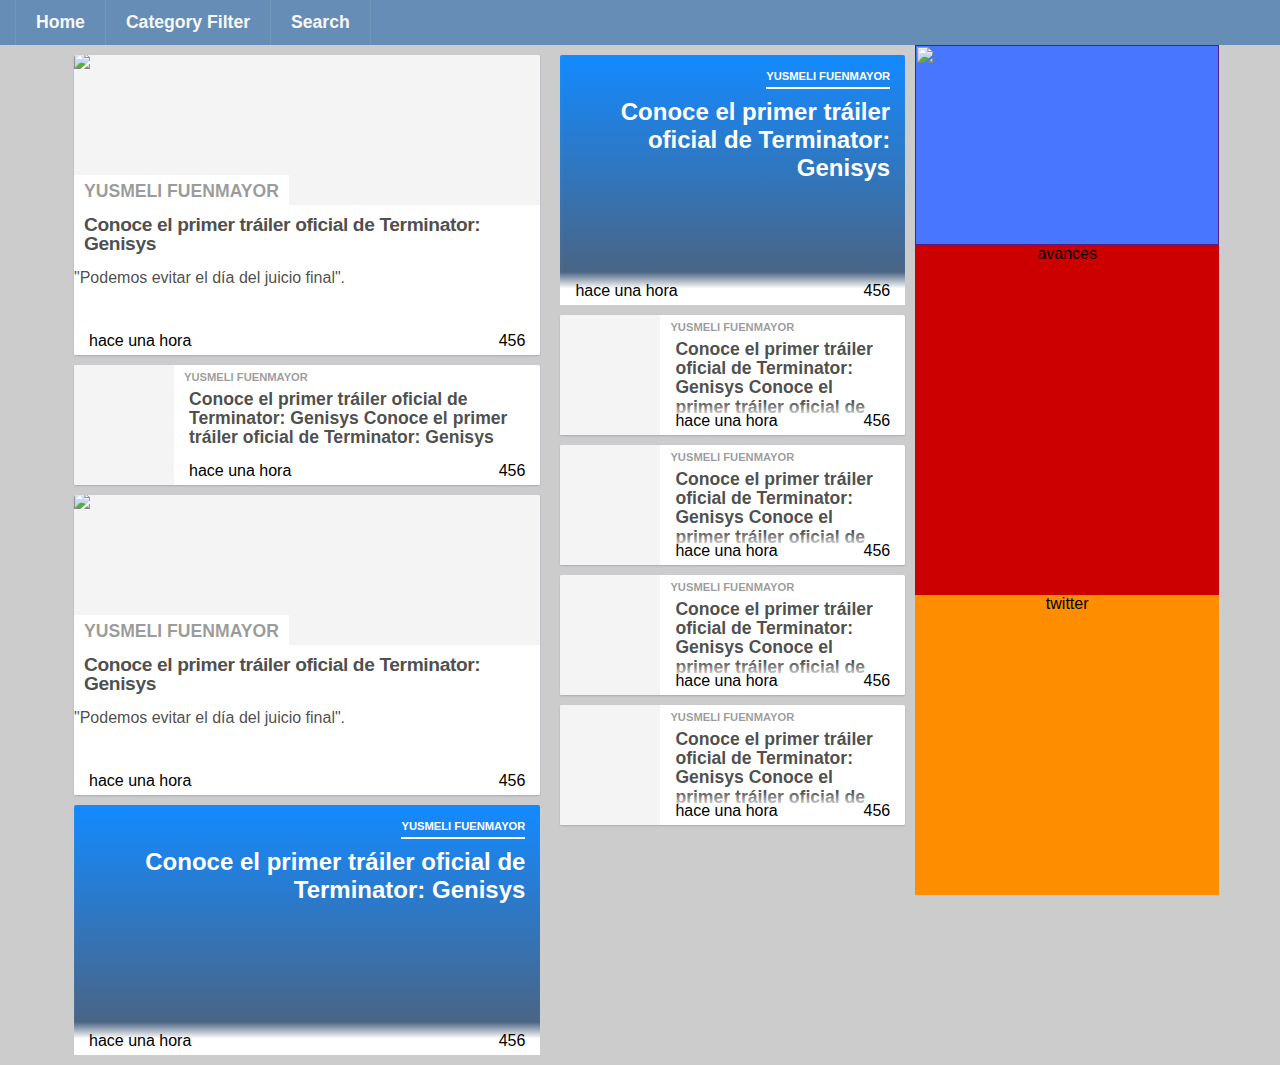
==== commit 3e1f0b5f: "se agrego sección de libros online" ====
--- a/index.html
+++ b/index.html
@@ -1,4 +1,5 @@
-<html>
+<!DOCTYPE html>
+<html lang="es">
 	<head>
 		<meta http-equiv="Content-Type" content="text/html; charset=UTF-8"/>
 		<meta name="viewport" content="width=device-width, initial-scale=1, maximum-scale=1, user-scalable=yes">
@@ -6,41 +7,92 @@
 	</head>
 	<body>
 		<header class="header-main">
-			<div class="header-main-der"></div>
-			<div class="header-main-izq"></div>
+			<header class="share-bar">
+		      <nav id="navmain">
+		      <ul class="navmain">
+		        <a href="#" class="bt-menu"><span class="icon-menu"></span></a>
+		        <li class="showhide"><span class="icon"><em></em><em></em><em></em></span>
+		        </li>
+		         <li class="home"><a href=".">Home</a></li>
+		         <li class="category"><a href="#"><i class="icon-menu"></i><span class="dt">Category Filter</span></a>
+		            <ul class="megamenu menu-form dropdown">
+		              <li><a href="." class="icon-code">Design &amp; Dev</a></li>
+		              <li class="second"><a href="." class="icon-freelance">Freelance</a></li>
+		              <li><a href="." class="icon-gallery">Galleries</a></li>
+		              <li class="second"><a href="." class="icon-graphic">Graphic Design</a></li>
+		              <li><a href="." class="icon-gui">GUI</a></li>
+		              <li class="second"><a href="." class="icon-mobile">Mobile Dev</a></li>
+		              <li><a href="." class="icon-photography">Photography</a></li>
+		              <li class="second"><a href="." class="icon-resources">Resources</a></li>
+		              <li><a href="." class="icon-ux">UX</a></li>
+		              <li class="second"><a href="." rel="nofollow" class="icon-wordpress">WordPress</a></li>
+		            </ul>
+		         </li>
+		         <li class="search"><a href="#"><i class="icon-search "></i><span class="dt">Search</span></a>
+		          <div class="megamenu menu-form">
+		            <div class="row">
+		              <div class="menu-box">
+		                <form method="get" action="/index.php"> <input type="text" name="s" placeholder="Enter search terms" required=""> 
+		                <input type="submit" value="Search" id="searchsubmit" name="submit" class="submit">
+		                </form>
+		              </div>
+		            </div>
+		          </div>
+		        </li>
+		      <ul> 
+		      </nav>  
+		    </header>
 		</header>
-		<nav>
-			
-		</nav>
+		
 		<div class="contenedor">
 			<section class="section-main--col1">
-				<article class="article"><!--  si -->
-					<figure class="fimg">
-						<img ng-src="http://static.betazeta.com/www.fayerwayer.com/up/2014/12/terminator-genysis-1-320x210.jpg" src="http://static.betazeta.com/www.fayerwayer.com/up/2014/12/terminator-genysis-1-320x210.jpg">
-					</figure>
-					<div class="author">
-						<a href="/author/daniel-villalobos/">Daniel Villalobos</a>
-					</div>
-					<div class="contenido">
-						<a ng-href="/2014/12/conoce-el-primer-trailer-oficial-de-terminator-genisys/"  class="toPost" href="/2014/12/conoce-el-primer-trailer-oficial-de-terminator-genisys/" rel="">
-							<h2 class="title">Conoce el primer tráiler oficial de Terminator: Genisys
-							 Conoce el primer tráiler oficial de Terminator: Genisys</h2>
-						</a>
-					</div>
-					<div class="actions">
-						<ul>
-							<li><a class="time">hace una hora</a></li>
-							<li><a class="category">456</a></li>
-						</ul>
-					</div>
-				</article>
-
 				<article class="article--first"><!--  si -->
 					<figure class="fimg--first">
 						<img ng-src="http://static.betazeta.com/www.fayerwayer.com/up/2014/12/terminator-genysis-1-320x210.jpg" src="http://static.betazeta.com/www.fayerwayer.com/up/2014/12/terminator-genysis-1-320x210.jpg">
 					</figure>
 					<div class="author">
-						<a href="/author/daniel-villalobos/">Daniel Villalobos</a>
+						<a href="/author/daniel-villalobos/">Yusmeli Fuenmayor</a>
+					</div>
+					<div class="contenido">
+						<a ng-href="/2014/12/conoce-el-primer-trailer-oficial-de-terminator-genisys/"  class="toPost" href="/2014/12/conoce-el-primer-trailer-oficial-de-terminator-genisys/" rel="">
+							<h2 class="title">Conoce el primer tráiler oficial de Terminator: Genisys</h2>
+							<p class="excerpt ng-binding">"Podemos evitar el día del juicio final".</p>
+						</a>
+					</div>
+					<div class="actions">
+						<ul>
+							<li><a class="time">hace una hora</a></li>
+							<li><a class="category">456</a></li>
+						</ul>
+					</div>
+				</article>
+				<article class="article"><!--  si -->
+					<figure class="fimg">
+						<img ng-src="http://static.betazeta.com/www.fayerwayer.com/up/2014/12/terminator-genysis-1-320x210.jpg" src="http://static.betazeta.com/www.fayerwayer.com/up/2014/12/terminator-genysis-1-320x210.jpg">
+					</figure>
+					<div class="author">
+						<a href="/author/daniel-villalobos/">Yusmeli Fuenmayor</a>
+					</div>
+					<div class="contenido">
+						<a ng-href="/2014/12/conoce-el-primer-trailer-oficial-de-terminator-genisys/"  class="toPost" href="/2014/12/conoce-el-primer-trailer-oficial-de-terminator-genisys/" rel="">
+							<h2 class="title">Conoce el primer tráiler oficial de Terminator: Genisys
+							 Conoce el primer tráiler oficial de Terminator: Genisys</h2>
+						</a>
+					</div>
+					<div class="actions">
+						<ul>
+							<li><a class="time">hace una hora</a></li>
+							<li><a class="category">456</a></li>
+						</ul>
+					</div>
+				</article>
+
+				<article class="article--first"><!--  si -->
+					<figure class="fimg--first">
+						<img ng-src="http://static.betazeta.com/www.fayerwayer.com/up/2014/12/terminator-genysis-1-320x210.jpg" src="http://static.betazeta.com/www.fayerwayer.com/up/2014/12/terminator-genysis-1-320x210.jpg">
+					</figure>
+					<div class="author">
+						<a href="/author/daniel-villalobos/">Yusmeli Fuenmayor</a>
 					</div>
 					<div class="contenido">
 						<a ng-href="/2014/12/conoce-el-primer-trailer-oficial-de-terminator-genisys/"  class="toPost" href="/2014/12/conoce-el-primer-trailer-oficial-de-terminator-genisys/" rel="">
@@ -61,139 +113,119 @@
 						<img ng-src="http://static.betazeta.com/www.fayerwayer.com/up/2014/12/terminator-genysis-1-320x210.jpg" src="http://static.betazeta.com/www.fayerwayer.com/up/2014/12/terminator-genysis-1-320x210.jpg">
 					</figure>
 					<div class="author--no">
-						<a href="/author/daniel-villalobos/">Daniel Villalobos</a>
-					</div>
-					<div class="contenido">
-						<a ng-href="/2014/12/conoce-el-primer-trailer-oficial-de-terminator-genisys/"  class="toPost" href="/2014/12/conoce-el-primer-trailer-oficial-de-terminator-genisys/" rel="">
-							<h2 class="title">Conoce el primer tráiler oficial de Terminator: Genisys</h2>
-						</a>
-					</div>
-					<div class="actions">
-						<ul>
-							<li><a class="time">hace una hora</a></li>
-							<li><a class="category">456</a></li>
-						</ul>
-					</div>
-				</article>
-
-			<article class="article--no">
-				<figure class="fimg--no">
-					<img ng-src="http://static.betazeta.com/www.fayerwayer.com/up/2014/12/terminator-genysis-1-320x210.jpg" src="http://static.betazeta.com/www.fayerwayer.com/up/2014/12/terminator-genysis-1-320x210.jpg">
-				</figure>
-				<div class="author--no">
-					<a href="/author/daniel-villalobos/">Daniel Villalobos</a>
-				</div>
-				<div class="contenido">
-					<a ng-href="/2014/12/conoce-el-primer-trailer-oficial-de-terminator-genisys/"  class="toPost" href="/2014/12/conoce-el-primer-trailer-oficial-de-terminator-genisys/" rel="">
-						<h2 class="title">Conoce el primer tráiler oficial de Terminator: Genisys</h2>
-						<p class="excerpt ng-binding">"Podemos evitar el día del juicio final".</p>
-					</a>
-				</div>
-				<div class="actions">
-					<ul>
-						<li><a class="time">hace una hora</a></li>
-						<li><a class="view">456</a></li>
-					</ul>
-				</div>
-			</article>
-
+						<a href="/author/daniel-villalobos/">Yusmeli Fuenmayor</a>
+					</div>
+					<div class="contenido">
+						<a ng-href="/2014/12/conoce-el-primer-trailer-oficial-de-terminator-genisys/"  class="toPost" href="/2014/12/conoce-el-primer-trailer-oficial-de-terminator-genisys/" rel="">
+							<h2 class="title">Conoce el primer tráiler oficial de Terminator: Genisys</h2>
+						</a>
+					</div>
+					<div class="actions">
+						<ul>
+							<li><a class="time">hace una hora</a></li>
+							<li><a class="category">456</a></li>
+						</ul>
+					</div>
+				</article>
 			</section>
 
 			<section class="section-main--col2">
-				<article class="article">
-					<figure class="fimg"></figure>
-					<div class="contenido">
-						<div class="autor">autores</div>
-						<div class="titulo">tititulo de la noticia</div>
-					</div>
-				</article>
-				<article class="article">
-					<figure class="fimg"><a href="."><img src="."></a></figure>
-					<div class="contenido">
-						<div class="autor"><a href=".">autores</a></div>
-						<div class="title"><a href=".">titulo de la noticia</a></div>
-
-						<div class="actions">
-							<ul>
-								<li><a class="ng-binding">hace 7 minutos</a></li>
-								<li><a class="" class="ng-binding icon-export">0</a></li>
-							</ul>
-						</div>
-					</div>
-				</article>
-				<article class="article">
-					<a href="/author/daniel-villalobos/">Daniel Villalobos</a>
-					<a ng-href="/2014/12/conoce-el-primer-trailer-oficial-de-terminator-genisys/"  class="toPost" href="/2014/12/conoce-el-primer-trailer-oficial-de-terminator-genisys/" rel="">
-						<figure class="fimg"><img ng-src="http://static.betazeta.com/www.fayerwayer.com/up/2014/12/terminator-genysis-1-320x210.jpg" src="http://static.betazeta.com/www.fayerwayer.com/up/2014/12/terminator-genysis-1-320x210.jpg"></figure>
-						<h2 class="title ng-binding">Conoce el primer tráiler oficial de Terminator: Genisys</h2>
-						<p class="excerpt ng-binding">"Podemos evitar el día del juicio final".</p>
-					</a>
-					<div class="actions">
-						<ul>
-							<li><a class="ng-binding">hace una hora</a></li>
-							<li><a class="ng-binding icon-export">456</a></li>
-						</ul>
-					</div>
-				</article>
-
-				<article class="article--first">
-					<figure class="fimg--first">
-						<img ng-src="http://static.betazeta.com/www.fayerwayer.com/up/2014/12/terminator-genysis-1-320x210.jpg" src="http://static.betazeta.com/www.fayerwayer.com/up/2014/12/terminator-genysis-1-320x210.jpg">
-					</figure>
-					<div class="author">
-						<a href="/author/daniel-villalobos/">Daniel Villalobos</a>
-					</div>
-					<div class="contenido">
-						<a ng-href="/2014/12/conoce-el-primer-trailer-oficial-de-terminator-genisys/"  class="toPost" href="/2014/12/conoce-el-primer-trailer-oficial-de-terminator-genisys/" rel="">
-							<h2 class="title">Conoce el primer tráiler oficial de Terminator: Genisys</h2>
-							<p class="excerpt ng-binding">"Podemos evitar el día del juicio final".</p>
-						</a>
-					</div>
-					<div class="actions">
-						<ul>
-							<li><a class="ng-binding">hace una hora</a></li>
-							<li><a class="ng-binding icon-export">456</a></li>
-						</ul>
-					</div>
-				</article>
-
-				<article class="article--no">
+				<article class="article--no"><!--  si -->
 					<figure class="fimg--no">
 						<img ng-src="http://static.betazeta.com/www.fayerwayer.com/up/2014/12/terminator-genysis-1-320x210.jpg" src="http://static.betazeta.com/www.fayerwayer.com/up/2014/12/terminator-genysis-1-320x210.jpg">
 					</figure>
 					<div class="author--no">
-						<a href="/author/daniel-villalobos/">Daniel Villalobos</a>
-					</div>
-					<div class="contenido">
-						<a ng-href="/2014/12/conoce-el-primer-trailer-oficial-de-terminator-genisys/"  class="toPost" href="/2014/12/conoce-el-primer-trailer-oficial-de-terminator-genisys/" rel="">
-							<h2 class="title">Conoce el primer tráiler oficial de Terminator: Genisys</h2>
-						</a>
-					</div>
-					<div class="actions">
-						<ul>
-							<li><a class="ng-binding">hace una hora</a></li>
-							<li><a class="ng-binding icon-export">456</a></li>
-						</ul>
-					</div>
-				</article>
-
-				<article class="article--no">
-					<figure class="fimg--no">
-						<img ng-src="http://static.betazeta.com/www.fayerwayer.com/up/2014/12/terminator-genysis-1-320x210.jpg" src="http://static.betazeta.com/www.fayerwayer.com/up/2014/12/terminator-genysis-1-320x210.jpg">
-					</figure>
-					<div class="author--no">
-						<a href="/author/daniel-villalobos/">Daniel Villalobos</a>
-					</div>
-					<div class="contenido">
-						<a ng-href="/2014/12/conoce-el-primer-trailer-oficial-de-terminator-genisys/"  class="toPost" href="/2014/12/conoce-el-primer-trailer-oficial-de-terminator-genisys/" rel="">
-							<h2 class="title">Conoce el primer tráiler oficial de Terminator: Genisys</h2>
-							<p class="excerpt ng-binding">"Podemos eeeeee evitar el día del juicio final".</p>
-						</a>
-					</div>
-					<div class="actions">
-						<ul>
-							<li><a class="time">hace una hora</a></li>
-							<li><a class="view">456</a></li>
+						<a href="/author/daniel-villalobos/">Yusmeli Fuenmayor</a>
+					</div>
+					<div class="contenido">
+						<a ng-href="/2014/12/conoce-el-primer-trailer-oficial-de-terminator-genisys/"  class="toPost" href="/2014/12/conoce-el-primer-trailer-oficial-de-terminator-genisys/" rel="">
+							<h2 class="title">Conoce el primer tráiler oficial de Terminator: Genisys</h2>
+						</a>
+					</div>
+					<div class="actions">
+						<ul>
+							<li><a class="time">hace una hora</a></li>
+							<li><a class="category">456</a></li>
+						</ul>
+					</div>
+				</article>
+				<article class="article"><!--  si -->
+					<figure class="fimg">
+						<img ng-src="http://static.betazeta.com/www.fayerwayer.com/up/2014/12/terminator-genysis-1-320x210.jpg" src="http://static.betazeta.com/www.fayerwayer.com/up/2014/12/terminator-genysis-1-320x210.jpg">
+					</figure>
+					<div class="author">
+						<a href="/author/daniel-villalobos/">Yusmeli Fuenmayor</a>
+					</div>
+					<div class="contenido">
+						<a ng-href="/2014/12/conoce-el-primer-trailer-oficial-de-terminator-genisys/"  class="toPost" href="/2014/12/conoce-el-primer-trailer-oficial-de-terminator-genisys/" rel="">
+							<h2 class="title">Conoce el primer tráiler oficial de Terminator: Genisys
+							 Conoce el primer tráiler oficial de Terminator: Genisys</h2>
+						</a>
+					</div>
+					<div class="actions">
+						<ul>
+							<li><a class="time">hace una hora</a></li>
+							<li><a class="category">456</a></li>
+						</ul>
+					</div>
+				</article>
+				<article class="article"><!--  si -->
+					<figure class="fimg">
+						<img ng-src="http://static.betazeta.com/www.fayerwayer.com/up/2014/12/terminator-genysis-1-320x210.jpg" src="http://static.betazeta.com/www.fayerwayer.com/up/2014/12/terminator-genysis-1-320x210.jpg">
+					</figure>
+					<div class="author">
+						<a href="/author/daniel-villalobos/">Yusmeli Fuenmayor</a>
+					</div>
+					<div class="contenido">
+						<a ng-href="/2014/12/conoce-el-primer-trailer-oficial-de-terminator-genisys/"  class="toPost" href="/2014/12/conoce-el-primer-trailer-oficial-de-terminator-genisys/" rel="">
+							<h2 class="title">Conoce el primer tráiler oficial de Terminator: Genisys
+							 Conoce el primer tráiler oficial de Terminator: Genisys</h2>
+						</a>
+					</div>
+					<div class="actions">
+						<ul>
+							<li><a class="time">hace una hora</a></li>
+							<li><a class="category">456</a></li>
+						</ul>
+					</div>
+				</article>
+				<article class="article"><!--  si -->
+					<figure class="fimg">
+						<img ng-src="http://static.betazeta.com/www.fayerwayer.com/up/2014/12/terminator-genysis-1-320x210.jpg" src="http://static.betazeta.com/www.fayerwayer.com/up/2014/12/terminator-genysis-1-320x210.jpg">
+					</figure>
+					<div class="author">
+						<a href="/author/daniel-villalobos/">Yusmeli Fuenmayor</a>
+					</div>
+					<div class="contenido">
+						<a ng-href="/2014/12/conoce-el-primer-trailer-oficial-de-terminator-genisys/"  class="toPost" href="/2014/12/conoce-el-primer-trailer-oficial-de-terminator-genisys/" rel="">
+							<h2 class="title">Conoce el primer tráiler oficial de Terminator: Genisys
+							 Conoce el primer tráiler oficial de Terminator: Genisys</h2>
+						</a>
+					</div>
+					<div class="actions">
+						<ul>
+							<li><a class="time">hace una hora</a></li>
+							<li><a class="category">456</a></li>
+						</ul>
+					</div>
+				</article>
+				<article class="article"><!--  si -->
+					<figure class="fimg">
+						<img ng-src="http://static.betazeta.com/www.fayerwayer.com/up/2014/12/terminator-genysis-1-320x210.jpg" src="http://static.betazeta.com/www.fayerwayer.com/up/2014/12/terminator-genysis-1-320x210.jpg">
+					</figure>
+					<div class="author">
+						<a href="/author/daniel-villalobos/">Yusmeli Fuenmayor</a>
+					</div>
+					<div class="contenido">
+						<a ng-href="/2014/12/conoce-el-primer-trailer-oficial-de-terminator-genisys/"  class="toPost" href="/2014/12/conoce-el-primer-trailer-oficial-de-terminator-genisys/" rel="">
+							<h2 class="title">Conoce el primer tráiler oficial de Terminator: Genisys
+							 Conoce el primer tráiler oficial de Terminator: Genisys</h2>
+						</a>
+					</div>
+					<div class="actions">
+						<ul>
+							<li><a class="time">hace una hora</a></li>
+							<li><a class="category">456</a></li>
 						</ul>
 					</div>
 				</article>
@@ -207,5 +239,30 @@
 				
 			</footer>
 		</div><!-- end contenedor -->
+		<script src="//code.jquery.com/jquery-1.11.0.min.js"></script>
+
+
+        <script>window.jQuery || document.write('<script src="js/jquery-1.7.2.min.js"><\/script>')</script>
+          <script type="text/javascript">
+      $("document").ready(function(){
+ 		
+      	$(".navmain .showhide").click(todo);
+        $(".navmain .category").hover(category);
+        $(".navmain .search").hover(search);
+        
+          function search(){
+            $(".navmain .search .menu-form").toggle();
+          }
+          function category(){
+            $(".navmain ul.dropdown").toggle();
+          }
+           function todo(){
+           	$(".navmain>.category").toggle();
+            $(".navmain>.search").toggle();
+          }
+      });
+    </script>
+     <script src="js/plugins.js"></script>
+     <script src="js/main.js"></script>
 	</body>
 </html>--- a/css/style.css
+++ b/css/style.css
@@ -1,3 +1,8 @@
+body,
+html {
+  width: 100%;
+  height: 100%;
+}
 /* normalize.css v3.0.1 | MIT License | git.io/normalize */
 html {
   font-family: sans-serif; /* 1 */
@@ -178,47 +183,233 @@
 th {
   padding: 0;
 }
-body,
-html {
-  width: 100%;
-  height: 100%;
-}
-.header-main {
+.share-bar {
+  z-index: 1001;
+  background: #658db5;
+  width: 100%;
+  position: fixed;
+  top: 0;
+}
+#navmain {
+  height: 45px;
+}
+.navmain {
+  width: 100%;
+  z-index: 1002;
+  padding: 0;
+  margin: 0 auto 0;
+  position: relative;
+  list-style: none;
+  font-size: 1.1em;
+  max-width: 1250px;
+  font-weight: 700;
+  font-family: 'Open Sans', sans-serif;
+}
+.navmain>li.showhide {
+  display: none;
+  width: 100%;
+  height: 35px;
+  cursor: pointer;
+  color: #f8f8f8;
+}
+.navmain li {
+  display: inline-block;
+  float: left;
+}
+.navmain > li.showhide span.icon {
+  margin: 11px;
+  float: left;
+}
+.navmain > li.showhide .icon em {
+  margin-bottom: 2px;
+  display: block;
+  width: 15px;
+  height: 2px;
+  background: #f8f8f8;
+}
+.navmain>li.home {
+  border-left: 1px solid #7397bb;
+}
+.navmain>li>a {
+  padding: 12px 20px;
+  color: #f8f8f8;
+  text-decoration: none;
+  display: inline-block;
+  border-right: 1px solid #7397bb;
+}
+.navmain a {
+  outline: none;
+  z-index: 10;
+}
+.share-bar a {
+  text-decoration: none;
+  color: #f8f8f8;
+  font-size: 1em;
+}
+a:link {
+  -webkit-tap-highlight-color: rgba(0,0,0,0);
+}
+.navmain li {
+  display: inline-block;
+  float: left;
+}
+.navmain>li:hover>a,
+.navmain>li.active>a {
+  background: #333;
+  color: #f8f8f8;
+}
+.navmain>li>a {
+  padding: 12px 20px;
+  color: #f8f8f8;
+  text-decoration: none;
+  display: inline-block;
+  border-right: 1px solid #7397bb;
+}
+.navmain>li>.megamenu.menu-form {
+  border-top: 1px solid #333;
+}
+.navmain>li>.megamenu.menu-form {
+  border-top: 1px solid #333;
+}
+.navmain>li>.megamenu.menu-form {
+  display: none;
+}
+.navmain>li>.megamenu {
+  position: absolute;
+  display: none;
+  background: #333;
+  min-width: 25%;
+  top: 45px;
+  color: #f8f8f8;
+  z-index: 99;
+  padding: 10px 20px 20px;
+  -webkit-box-sizing: border-box;
+  -moz-box-sizing: border-box;
+  box-sizing: border-box;
+  padding: 0;
+}
+.navmain ul.dropdown {
+  top: 45px;
+}
+.navmain ul.dropdown,
+.navmain ul.dropdown li ul.dropdown {
+  list-style: none;
+  margin: 0;
+  padding: 0;
+  position: absolute;
+  z-index: 99;
+  width: 400px;
+  background: #333;
+}
+.navmain .search:hover {
+  display: block;
+}
+.navmain ul.dropdown li {
+  width: 49.878904%;
+  border-top: 1px solid #3c3c3c;
+}
+.navmain li {
+  display: inline-block;
+  float: left;
+}
+.navmain ul.dropdown li a {
+  width: 100%;
+  padding: 12px 28px 12px;
+  display: inline-block;
+  float: left;
+  text-decoration: none;
+  color: #f8f8f8;
+  box-sizing: border-box;
+  -moz-box-sizing: border-box;
+  -webkit-box-sizing: border-box;
+}
+.navmain li > .megamenu a {
+  text-decoration: none;
+}
+.navmain ul.dropdown li.second {
+  border-left: 1px solid #3c3c3c;
+  width: 49.878904%;
+  border-top: 1px solid #3c3c3c;
+}
+.navmain ul.dropdown li {
+  width: 49.878904%;
+  border-top: 1px solid #3c3c3c;
+}
+.navmain ul.dropdown li a {
+  width: 100%;
+  padding: 12px 28px 12px;
+  display: inline-block;
+  float: left;
+  text-decoration: none;
+  color: #f8f8f8;
+  box-sizing: border-box;
+  -moz-box-sizing: border-box;
+  -webkit-box-sizing: border-box;
+}
+.navmain>li>.megamenu.menu-form {
+  border-top: 1px solid #333;
+}
+.navmain>li>.megamenu {
+  position: absolute;
+  background: #333;
+  min-width: 25%;
+  top: 45px;
+  color: #f8f8f8;
+  z-index: 99;
+  padding: 10px 20px 20px;
+  -webkit-box-sizing: border-box;
+  -moz-box-sizing: border-box;
+  box-sizing: border-box;
+  padding: 0;
+}
+.megamenu .row:first-child {
+  margin-top: 0;
+}
+.megamenu .row {
+  width: 100%;
+  margin-top: 15px;
+}
+.megamenu .row:before,
+.megamenu .row:after {
+  display: table;
+  content: "";
+  line-height: 0;
+}
+.megamenu .row .menu-box {
+  display: block;
+  width: 100%;
+  min-height: 20px;
+  float: left;
+  -webkit-box-sizing: border-box;
+  -moz-box-sizing: border-box;
+  box-sizing: border-box;
+}
+.navmain li > .megamenu form {
+  padding: 10px 20px 20px;
+}
+.navmain ul.dropdown li:hover {
+  background: #ccc;
+}
+a {
+  text-decoration: none;
+}
+.contenedor {
+  margin-top: 45px;
+}
+.section-main--col1 {
+  display: block;
+  float: left;
   margin-left: auto;
   margin-right: auto;
   width: 100%;
-  height: 60px;
-  background-color: #fff;
-}
-.header-main-der {
-  width: 30px;
-  height: 60px;
-  background-color: #008000;
-}
-.header-main-izq {
-  width: 30px;
-  height: 60px;
-  background-color: #f00;
-}
-a {
-  text-decoration: none;
-}
-.section-main--col1 {
+  min-height: 300px;
+}
+.section-main--col2 {
   display: block;
   float: left;
   margin-left: auto;
   margin-right: auto;
   width: 100%;
-  background-color: #58a2f5;
-  min-height: 300px;
-}
-.section-main--col2 {
-  display: block;
-  float: left;
-  margin-left: auto;
-  margin-right: auto;
-  width: 100%;
-  background-color: #d0f8a6;
   min-height: 300px;
 }
 .article {
@@ -427,8 +618,8 @@
   box-sizing: border-box;
   background: #525f73 none;
   background-size: 100% 100%;
-  background: none, -webkit-linear-gradient(top, #ff4513, #525f73);
-  background: none, linear-gradient(180deg, #ff4513, #525f73);
+  background: none, -webkit-linear-gradient(top, #138aff, #525f73);
+  background: none, linear-gradient(top, #138aff, #525f73);
   height: 250px;
   margin: 10px;
   border-radius: 2px;
@@ -501,7 +692,7 @@
   right: 0;
   color: #fff !important;
   text-align: right;
-  max-width: 80%;
+  max-width: 95%;
   top: 0;
   z-index: 500;
   font-size: 1.5rem;
@@ -590,6 +781,7 @@
   float: left;
   padding: 0 0 20px;
   max-width: 620px;
+  width: 100%;
 }
 .article-detalles--col1 .contenido-detalles .body-text p {
   font-size: 18px;
@@ -677,12 +869,13 @@
   width: 100%;
   background-color: #20b2aa;
   min-height: 300px;
+  text-align: center;
 }
 .aside-main--col3 .list--col1,
 .aside-main--col3 .list--col2,
 .aside-main--col3 .list--col3 {
   display: inline-block;
-  width: 100%;
+  width: 95%;
   background-color: #4876ff;
   vertical-align: top;
 }
@@ -711,6 +904,29 @@
   margin-right: 0;
   margin-bottom: 10px;
   margin-left: 0;
+}
+.section-book--col1 {
+  width: 100%;
+  float: left;
+}
+.section-book--col1 .book_thumbs {
+  margin: 0;
+  padding: 0;
+  list-style-type: none;
+  width: 95%;
+  margin: 0 auto;
+  display: block;
+}
+.section-book--col1 .book_thumbs li,
+.section-book--col1 .book_thumbs .book-big {
+  width: 100%;
+  height: 408px;
+  float: left;
+  margin-bottom: 15px;
+}
+.section-book--col1 .book_thumbs li img {
+  width: 100%;
+  height: 100%;
 }
 @media screen and (min-width: 600px) {
   body {
@@ -723,12 +939,36 @@
     margin-left: auto;
     margin-right: auto;
     width: 50%;
-    background-color: #00f;
     min-height: 300px;
   }
   .section-main--col2 {
     width: 50%;
-    background-color: #f00;
+  }
+  .section-book--col1 {
+    width: 100%;
+    float: left;
+  }
+  .book_thumbs {
+    margin: 0;
+    padding: 0;
+    list-style-type: none;
+    max-width: 100%;
+    display: block;
+  }
+  .book_thumbs li {
+    max-width: 122px;
+    max-height: 192px;
+    padding-right: 15px;
+    margin-bottom: 15px;
+  }
+  .book_thumbs .book-big {
+    max-width: 259px;
+    max-height: 387px;
+    margin-bottom: 0;
+  }
+  .book_thumbs li img {
+    width: 100%;
+    height: 100%;
   }
   .aside-main--col3 .list--col1,
   .aside-main--col3 .list--col2,
@@ -742,9 +982,114 @@
     width: 35%;
   }
 }
+@media only screen and (max-width: 695px) {
+  .share-bar {
+    height: 35px;
+    padding: 2px 0;
+    text-align: left;
+  }
+  .navmain>li.home {
+    display: none;
+  }
+  .navmain>li>a {
+    padding: 15px;
+    border-top: 1px solid #3c3c3c;
+    border-right: none;
+    background: #303030;
+  }
+  .navmain a {
+    width: 100%;
+    background: #333;
+    box-sizing: border-box;
+    -moz-box-sizing: border-box;
+    -webkit-box-sizing: border-box;
+  }
+  .navmain>li>.megamenu {
+    width: 100% !important;
+    position: static;
+    border-top: none;
+  }
+  .navmain ul.dropdown,
+  .navmain ul.dropdown li ul.dropdown {
+    width: 100%;
+    left: 0;
+    position: static !important;
+    border: none;
+    box-sizing: border-box;
+    -moz-box-sizing: border-box;
+    -webkit-box-sizing: border-box;
+    font-size: 0.7em;
+  }
+  .navmain>li.showhide {
+    display: block;
+  }
+  .navmain>li.home {
+    display: none;
+  }
+  .navmain>li {
+    display: none;
+    width: 100%;
+    box-sizing: border-box;
+    -moz-box-sizing: border-box;
+    -webkit-box-sizing: border-box;
+  }
+  .navmain a {
+    width: 100%;
+    background: #333;
+    box-sizing: border-box;
+    -moz-box-sizing: border-box;
+    -webkit-box-sizing: border-box;
+  }
+  .navmain>li>.megamenu {
+    width: 100% !important;
+    position: static;
+    border-top: none;
+  }
+  .navmain ul.dropdown,
+  .navmain ul.dropdown li ul.dropdown {
+    width: 100%;
+    left: 0;
+    position: static !important;
+    border: none;
+    box-sizing: border-box;
+    -moz-box-sizing: border-box;
+    -webkit-box-sizing: border-box;
+    font-size: 0.65em;
+  }
+  .navmain ul.dropdown li {
+    background: #fff !important;
+    border: none;
+    width: 50%;
+    border-top: 1px solid #3c3c3c;
+  }
+  .navmain ul.dropdown,
+  .navmain ul.dropdown li ul.dropdown {
+    font-size: 0.65em;
+  }
+  .navmain ul.dropdown li.second {
+/*border-left: none; */
+    width: 50%;
+    border-top: 1px solid #3c3c3c;
+    border-left: 1px solid #3c3c3c;
+  }
+  .navmain ul.dropdown li {
+    box-sizing: border-box;
+    background: #fff !important;
+    border: none;
+    width: 50%;
+    border-top: 1px solid #3c3c3c;
+  }
+  .navmain ul.dropdown li:hover {
+    background: #ccc;
+  }
+}
 @media screen and (min-width: 1000px) {
   body {
     background-color: #ccc;
+  }
+  .contenedor {
+    width: 95%;
+    margin-left: auto;
   }
   .section-main--col1,
   .section-main--col2 {
@@ -752,12 +1097,14 @@
     float: left;
     margin-left: auto;
     width: 40%;
-    background-color: #00f;
     min-height: 300px;
   }
   .section-main--col2 {
     width: 30%;
-    background-color: #f00;
+  }
+  .section-book--col1 {
+    width: 70%;
+    float: left;
   }
   .aside-main--col3 {
     margin-right: auto;
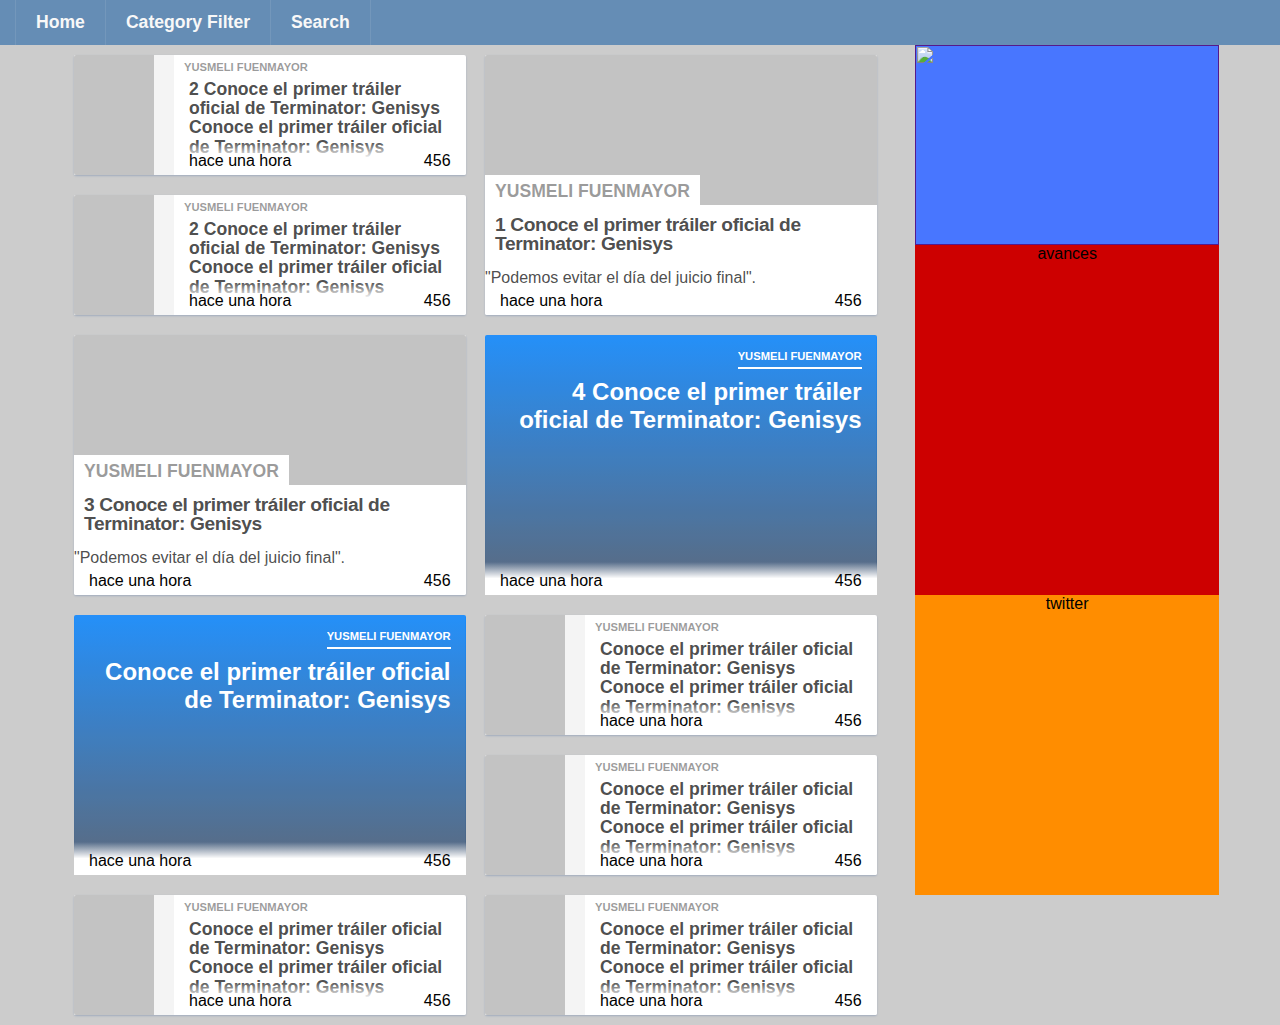
==== commit f9b278e8: "se agrego lazyload.js y masonry.js" ====
--- a/index.html
+++ b/index.html
@@ -46,16 +46,36 @@
 		
 		<div class="contenedor">
 			<section class="section-main--col1">
+				<article class="article"><!--  si -->
+					<figure class="fimg">
+						<img class="lazy" data-original="http://static.betazeta.com/www.fayerwayer.com/up/2014/12/terminator-genysis-1-320x210.jpg">
+					</figure>
+					<div class="author">
+						<a href="/author/daniel-villalobos/">Yusmeli Fuenmayor</a>
+					</div>
+					<div class="contenido">
+						<a ng-href="/2014/12/conoce-el-primer-trailer-oficial-de-terminator-genisys/"  class="toPost" href="/2014/12/conoce-el-primer-trailer-oficial-de-terminator-genisys/" rel="">
+							<h2 class="title">2 Conoce el primer tráiler oficial de Terminator: Genisys
+							 Conoce el primer tráiler oficial de Terminator: Genisys</h2>
+						</a>
+					</div>
+					<div class="actions">
+						<ul>
+							<li><a class="time">hace una hora</a></li>
+							<li><a class="category">456</a></li>
+						</ul>
+					</div>
+				</article>
 				<article class="article--first"><!--  si -->
 					<figure class="fimg--first">
-						<img ng-src="http://static.betazeta.com/www.fayerwayer.com/up/2014/12/terminator-genysis-1-320x210.jpg" src="http://static.betazeta.com/www.fayerwayer.com/up/2014/12/terminator-genysis-1-320x210.jpg">
-					</figure>
-					<div class="author">
-						<a href="/author/daniel-villalobos/">Yusmeli Fuenmayor</a>
-					</div>
-					<div class="contenido">
-						<a ng-href="/2014/12/conoce-el-primer-trailer-oficial-de-terminator-genisys/"  class="toPost" href="/2014/12/conoce-el-primer-trailer-oficial-de-terminator-genisys/" rel="">
-							<h2 class="title">Conoce el primer tráiler oficial de Terminator: Genisys</h2>
+						<img class="lazy" data-original="http://static.betazeta.com/www.fayerwayer.com/up/2014/12/terminator-genysis-1-320x210.jpg">
+					</figure>
+					<div class="author">
+						<a href="/author/daniel-villalobos/">Yusmeli Fuenmayor</a>
+					</div>
+					<div class="contenido">
+						<a ng-href="/2014/12/conoce-el-primer-trailer-oficial-de-terminator-genisys/"  class="toPost" href="/2014/12/conoce-el-primer-trailer-oficial-de-terminator-genisys/" rel="">
+							<h2 class="title">1 Conoce el primer tráiler oficial de Terminator: Genisys</h2>
 							<p class="excerpt ng-binding">"Podemos evitar el día del juicio final".</p>
 						</a>
 					</div>
@@ -68,14 +88,14 @@
 				</article>
 				<article class="article"><!--  si -->
 					<figure class="fimg">
-						<img ng-src="http://static.betazeta.com/www.fayerwayer.com/up/2014/12/terminator-genysis-1-320x210.jpg" src="http://static.betazeta.com/www.fayerwayer.com/up/2014/12/terminator-genysis-1-320x210.jpg">
-					</figure>
-					<div class="author">
-						<a href="/author/daniel-villalobos/">Yusmeli Fuenmayor</a>
-					</div>
-					<div class="contenido">
-						<a ng-href="/2014/12/conoce-el-primer-trailer-oficial-de-terminator-genisys/"  class="toPost" href="/2014/12/conoce-el-primer-trailer-oficial-de-terminator-genisys/" rel="">
-							<h2 class="title">Conoce el primer tráiler oficial de Terminator: Genisys
+						<img class="lazy" data-original="http://static.betazeta.com/www.fayerwayer.com/up/2014/12/terminator-genysis-1-320x210.jpg">
+					</figure>
+					<div class="author">
+						<a href="/author/daniel-villalobos/">Yusmeli Fuenmayor</a>
+					</div>
+					<div class="contenido">
+						<a ng-href="/2014/12/conoce-el-primer-trailer-oficial-de-terminator-genisys/"  class="toPost" href="/2014/12/conoce-el-primer-trailer-oficial-de-terminator-genisys/" rel="">
+							<h2 class="title">2 Conoce el primer tráiler oficial de Terminator: Genisys
 							 Conoce el primer tráiler oficial de Terminator: Genisys</h2>
 						</a>
 					</div>
@@ -89,14 +109,14 @@
 
 				<article class="article--first"><!--  si -->
 					<figure class="fimg--first">
-						<img ng-src="http://static.betazeta.com/www.fayerwayer.com/up/2014/12/terminator-genysis-1-320x210.jpg" src="http://static.betazeta.com/www.fayerwayer.com/up/2014/12/terminator-genysis-1-320x210.jpg">
-					</figure>
-					<div class="author">
-						<a href="/author/daniel-villalobos/">Yusmeli Fuenmayor</a>
-					</div>
-					<div class="contenido">
-						<a ng-href="/2014/12/conoce-el-primer-trailer-oficial-de-terminator-genisys/"  class="toPost" href="/2014/12/conoce-el-primer-trailer-oficial-de-terminator-genisys/" rel="">
-							<h2 class="title">Conoce el primer tráiler oficial de Terminator: Genisys</h2>
+						<img class="lazy" data-original="http://static.betazeta.com/www.fayerwayer.com/up/2014/12/terminator-genysis-1-320x210.jpg">
+					</figure>
+					<div class="author">
+						<a href="/author/daniel-villalobos/">Yusmeli Fuenmayor</a>
+					</div>
+					<div class="contenido">
+						<a ng-href="/2014/12/conoce-el-primer-trailer-oficial-de-terminator-genisys/"  class="toPost" href="/2014/12/conoce-el-primer-trailer-oficial-de-terminator-genisys/" rel="">
+							<h2 class="title">3 Conoce el primer tráiler oficial de Terminator: Genisys</h2>
 							<p class="excerpt ng-binding">"Podemos evitar el día del juicio final".</p>
 						</a>
 					</div>
@@ -110,29 +130,26 @@
 
 				<article class="article--no"><!--  si -->
 					<figure class="fimg--no">
-						<img ng-src="http://static.betazeta.com/www.fayerwayer.com/up/2014/12/terminator-genysis-1-320x210.jpg" src="http://static.betazeta.com/www.fayerwayer.com/up/2014/12/terminator-genysis-1-320x210.jpg">
+						<img class="lazy" data-original="http://static.betazeta.com/www.fayerwayer.com/up/2014/12/terminator-genysis-1-320x210.jpg">
 					</figure>
 					<div class="author--no">
 						<a href="/author/daniel-villalobos/">Yusmeli Fuenmayor</a>
 					</div>
 					<div class="contenido">
 						<a ng-href="/2014/12/conoce-el-primer-trailer-oficial-de-terminator-genisys/"  class="toPost" href="/2014/12/conoce-el-primer-trailer-oficial-de-terminator-genisys/" rel="">
-							<h2 class="title">Conoce el primer tráiler oficial de Terminator: Genisys</h2>
-						</a>
-					</div>
-					<div class="actions">
-						<ul>
-							<li><a class="time">hace una hora</a></li>
-							<li><a class="category">456</a></li>
-						</ul>
-					</div>
-				</article>
-			</section>
-
-			<section class="section-main--col2">
+							<h2 class="title">4 Conoce el primer tráiler oficial de Terminator: Genisys</h2>
+						</a>
+					</div>
+					<div class="actions">
+						<ul>
+							<li><a class="time">hace una hora</a></li>
+							<li><a class="category">456</a></li>
+						</ul>
+					</div>
+				</article>
 				<article class="article--no"><!--  si -->
 					<figure class="fimg--no">
-						<img ng-src="http://static.betazeta.com/www.fayerwayer.com/up/2014/12/terminator-genysis-1-320x210.jpg" src="http://static.betazeta.com/www.fayerwayer.com/up/2014/12/terminator-genysis-1-320x210.jpg">
+						<img class="lazy" data-original="http://static.betazeta.com/www.fayerwayer.com/up/2014/12/terminator-genysis-1-320x210.jpg">
 					</figure>
 					<div class="author--no">
 						<a href="/author/daniel-villalobos/">Yusmeli Fuenmayor</a>
@@ -151,7 +168,7 @@
 				</article>
 				<article class="article"><!--  si -->
 					<figure class="fimg">
-						<img ng-src="http://static.betazeta.com/www.fayerwayer.com/up/2014/12/terminator-genysis-1-320x210.jpg" src="http://static.betazeta.com/www.fayerwayer.com/up/2014/12/terminator-genysis-1-320x210.jpg">
+						<img class="lazy" data-original="http://static.betazeta.com/www.fayerwayer.com/up/2014/12/terminator-genysis-1-320x210.jpg">
 					</figure>
 					<div class="author">
 						<a href="/author/daniel-villalobos/">Yusmeli Fuenmayor</a>
@@ -171,7 +188,7 @@
 				</article>
 				<article class="article"><!--  si -->
 					<figure class="fimg">
-						<img ng-src="http://static.betazeta.com/www.fayerwayer.com/up/2014/12/terminator-genysis-1-320x210.jpg" src="http://static.betazeta.com/www.fayerwayer.com/up/2014/12/terminator-genysis-1-320x210.jpg">
+						<img class="lazy" data-original="http://static.betazeta.com/www.fayerwayer.com/up/2014/12/terminator-genysis-1-320x210.jpg">
 					</figure>
 					<div class="author">
 						<a href="/author/daniel-villalobos/">Yusmeli Fuenmayor</a>
@@ -191,7 +208,7 @@
 				</article>
 				<article class="article"><!--  si -->
 					<figure class="fimg">
-						<img ng-src="http://static.betazeta.com/www.fayerwayer.com/up/2014/12/terminator-genysis-1-320x210.jpg" src="http://static.betazeta.com/www.fayerwayer.com/up/2014/12/terminator-genysis-1-320x210.jpg">
+						<img class="lazy" data-original="http://static.betazeta.com/www.fayerwayer.com/up/2014/12/terminator-genysis-1-320x210.jpg">
 					</figure>
 					<div class="author">
 						<a href="/author/daniel-villalobos/">Yusmeli Fuenmayor</a>
@@ -211,7 +228,7 @@
 				</article>
 				<article class="article"><!--  si -->
 					<figure class="fimg">
-						<img ng-src="http://static.betazeta.com/www.fayerwayer.com/up/2014/12/terminator-genysis-1-320x210.jpg" src="http://static.betazeta.com/www.fayerwayer.com/up/2014/12/terminator-genysis-1-320x210.jpg">
+						<img class="lazy" data-original="http://static.betazeta.com/www.fayerwayer.com/up/2014/12/terminator-genysis-1-320x210.jpg">
 					</figure>
 					<div class="author">
 						<a href="/author/daniel-villalobos/">Yusmeli Fuenmayor</a>
@@ -231,7 +248,11 @@
 				</article>
 			</section>
 			<aside class="aside-main--col3">
-				<section class="list--col1"><a href=""><img ng-src="http://static.betazeta.com/www.fayerwayer.com/up/2014/12/terminator-genysis-1-320x210.jpg" src="http://static.betazeta.com/www.fayerwayer.com/up/2014/12/terminator-genysis-1-320x210.jpg"></a></section>
+				<section class="list--col1">
+				<a href="">
+					<img src="http://static.betazeta.com/www.fayerwayer.com/up/2014/12/terminator-genysis-1-320x210.jpg">
+				</a>
+				</section>
 				<section class="list--col2">avances</section>
 				<section class="list--col3">twitter</section>
 			</aside>
@@ -262,7 +283,24 @@
           }
       });
     </script>
-     <script src="js/plugins.js"></script>
+    <!-- carga lazyload -->
+    <script src="js/lazyload.min.js" type="text/javascript"></script>
+     <script type="text/javascript">
+    	$(function() {
+    		$("img.lazy").lazyload({
+     			container: $(".section-main--col1"),
+     			effect: "fadeIn"
+				});		 
+		});
+    </script>
+     <!-- carga masonry -->
+    <script src="js/masonry.min.js"></script>
+    <script type="text/javascript">
+    	$(document).ready(function(){
+			$('.section-main--col1').masonry();
+		});
+    </script>
+    <script src="js/plugins.js"></script>
      <script src="js/main.js"></script>
 	</body>
 </html>--- a/css/style.css
+++ b/css/style.css
@@ -519,7 +519,7 @@
   margin: 10px;
   position: relative;
   overflow: hidden;
-  height: 300px;
+  height: 260px;
   box-shadow: 0 1px 2px #a1acbd;
   border-radius: 2px;
   -webkit-transition: box-shadow linear 0.3s;
@@ -620,7 +620,7 @@
   background-size: 100% 100%;
   background: none, -webkit-linear-gradient(top, #138aff, #525f73);
   background: none, linear-gradient(top, #138aff, #525f73);
-  height: 250px;
+  height: 260px;
   margin: 10px;
   border-radius: 2px;
   text-align: right;
@@ -932,8 +932,7 @@
   body {
     background-color: #ccc;
   }
-  .section-main--col1,
-  .section-main--col2 {
+  .section-main--col1 {
     display: block;
     float: left;
     margin-left: auto;
@@ -941,8 +940,8 @@
     width: 50%;
     min-height: 300px;
   }
-  .section-main--col2 {
-    width: 50%;
+  .section-main--col1 {
+    width: 100%;
   }
   .section-book--col1 {
     width: 100%;
@@ -1091,16 +1090,24 @@
     width: 95%;
     margin-left: auto;
   }
-  .section-main--col1,
-  .section-main--col2 {
+  .section-main--col1 {
     display: block;
     float: left;
     margin-left: auto;
-    width: 40%;
+    width: 70%;
     min-height: 300px;
   }
-  .section-main--col2 {
-    width: 30%;
+  .section-main--col1 .article {
+    float: left;
+    width: 46%;
+  }
+  .section-main--col1 .article--first {
+    float: left;
+    width: 46%;
+  }
+  .section-main--col1 .article--no {
+    float: left;
+    width: 46%;
   }
   .section-book--col1 {
     width: 70%;
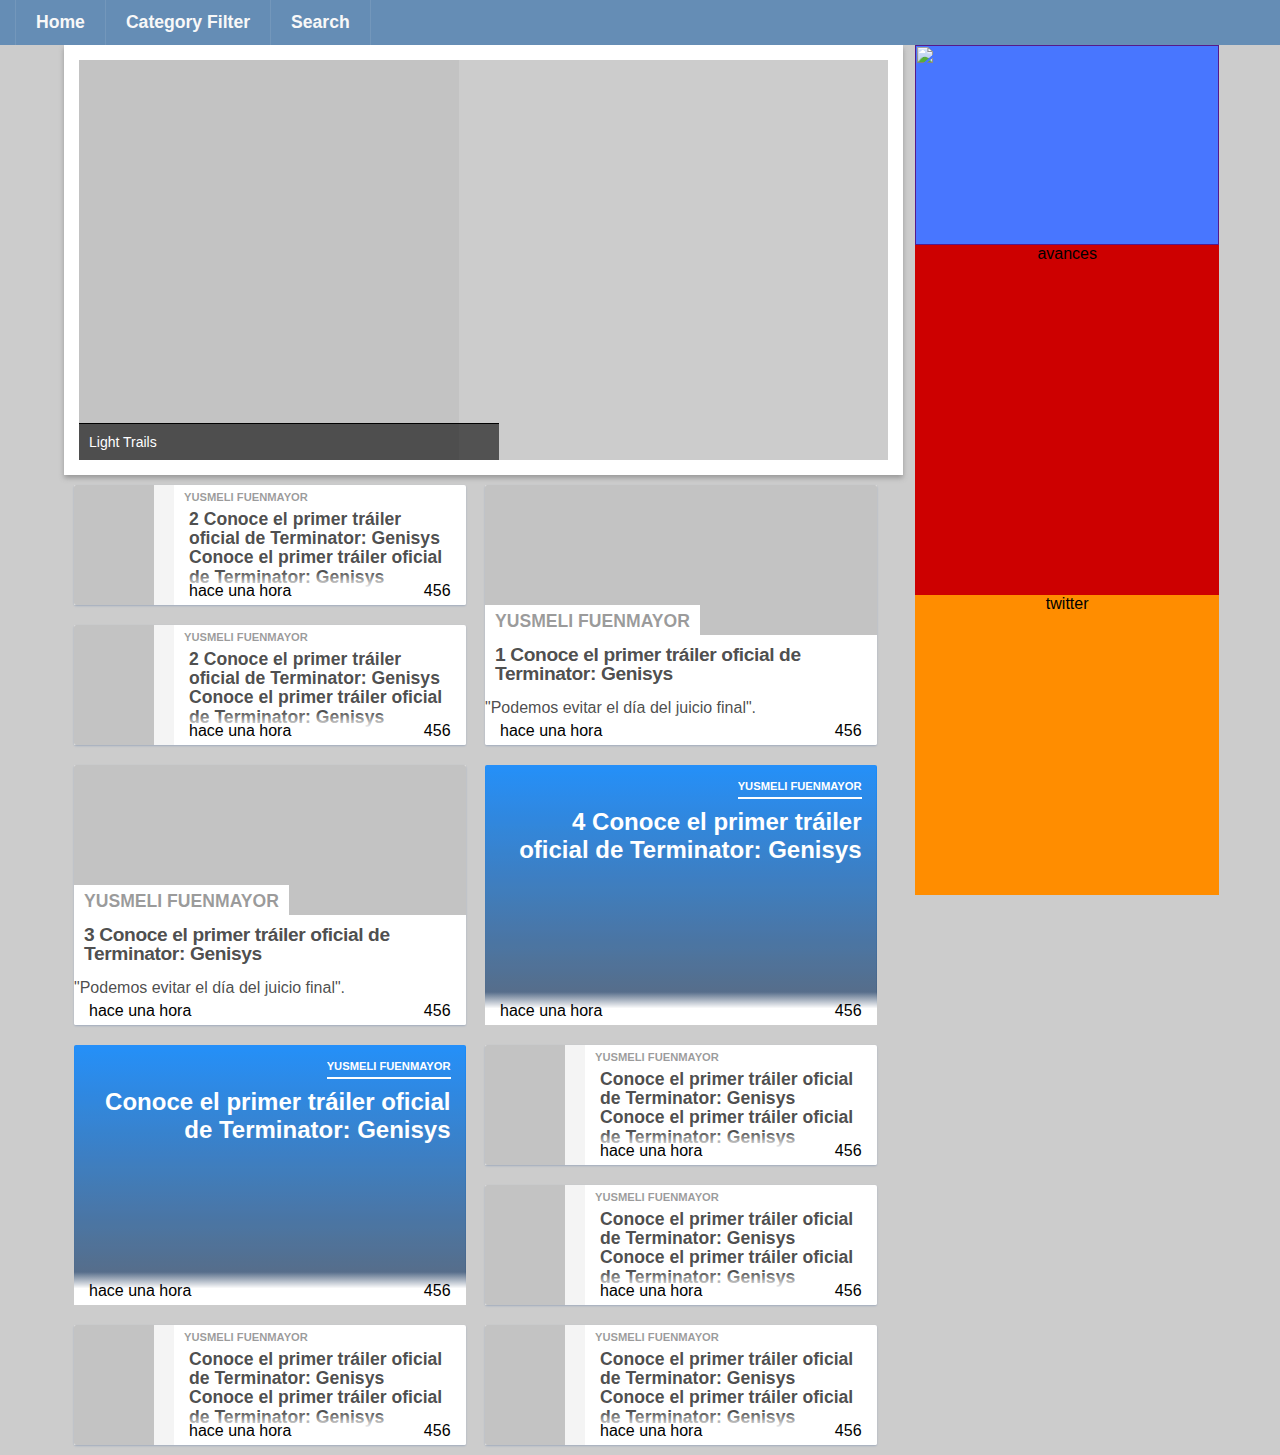
==== commit d61a8c4f: "se agrego un modulo carrusel.js" ====
--- a/index.html
+++ b/index.html
@@ -46,15 +46,39 @@
 		
 		<div class="contenedor">
 			<section class="section-main--col1">
-				<article class="article"><!--  si -->
-					<figure class="fimg">
-						<img class="lazy" data-original="http://static.betazeta.com/www.fayerwayer.com/up/2014/12/terminator-genysis-1-320x210.jpg">
-					</figure>
-					<div class="author">
-						<a href="/author/daniel-villalobos/">Yusmeli Fuenmayor</a>
-					</div>
-					<div class="contenido">
-						<a ng-href="/2014/12/conoce-el-primer-trailer-oficial-de-terminator-genisys/"  class="toPost" href="/2014/12/conoce-el-primer-trailer-oficial-de-terminator-genisys/" rel="">
+				<div id="slideshow">
+		        <ul>
+		          <li>
+		            <img class="lazy" data-original="http://static.betazeta.com/www.fayerwayer.com/up/2014/12/terminator-genysis-1-320x210.jpg" alt="" title="Light Trails" />
+		          </li>
+		          
+		          <li>
+		            <img src="http://static.betazeta.com/www.fayerwayer.com/up/2014/12/terminator-genysis-1-320x210.jpg" alt="" title="Bokeh" />
+		          </li>
+		          
+		          <li>           
+		            <img src="http://farm6.static.flickr.com/5181/5626622843_783739c864_z.jpg" alt="" title="Blossoms" />
+		          </li>
+		          
+		          <li>           
+		            <img src="http://farm6.static.flickr.com/5183/5627213996_915aa49939_z.jpg" alt="" title="Funky Painting" />
+		          </li>
+		          
+		          <li>           
+		            <img src="http://farm6.static.flickr.com/5182/5626649425_fde8610329_z.jpg" alt="" title="Vintage Chandelier" />
+		          </li>	                         
+		        </ul>
+		      </div>   <!-- end carrusel -->
+		      <div class="central-articulo">
+				<article class="article"><!--  si -->
+					<figure class="fimg">
+						<img class="lazy" data-original="http://static.betazeta.com/www.fayerwayer.com/up/2014/12/terminator-genysis-1-320x210.jpg">
+					</figure>
+					<div class="author">
+						<a href="/author/daniel-villalobos/">Yusmeli Fuenmayor</a>
+					</div>
+					<div class="contenido">
+						<a href="/2014/12/conoce-el-primer-trailer-oficial-de-terminator-genisys/" rel="">
 							<h2 class="title">2 Conoce el primer tráiler oficial de Terminator: Genisys
 							 Conoce el primer tráiler oficial de Terminator: Genisys</h2>
 						</a>
@@ -246,6 +270,7 @@
 						</ul>
 					</div>
 				</article>
+				</div><!-- end central articulo -->
 			</section>
 			<aside class="aside-main--col3">
 				<section class="list--col1">
@@ -262,26 +287,38 @@
 		</div><!-- end contenedor -->
 		<script src="//code.jquery.com/jquery-1.11.0.min.js"></script>
 
+		
+        <script>window.jQuery || document.write('<script src="js/jquery-1.7.2.min.js"><\/script>')</script>
+        <script src="js/carrusel/craftyslide.min.js"></script>
+		<script>
+			$("#slideshow").craftyslide({
+			        'width': '95%',
+			        'height': 400,
+			        'pagination': true,
+			        'fadetime': 500,
+			        'delay': 2500
+			      });
+        	
+      	</script> 
 
-        <script>window.jQuery || document.write('<script src="js/jquery-1.7.2.min.js"><\/script>')</script>
           <script type="text/javascript">
-      $("document").ready(function(){
- 		
-      	$(".navmain .showhide").click(todo);
-        $(".navmain .category").hover(category);
-        $(".navmain .search").hover(search);
-        
-          function search(){
-            $(".navmain .search .menu-form").toggle();
-          }
-          function category(){
-            $(".navmain ul.dropdown").toggle();
-          }
-           function todo(){
-           	$(".navmain>.category").toggle();
-            $(".navmain>.search").toggle();
-          }
-      });
+	      	$("document").ready(function(){
+	 		
+	      	$(".navmain .showhide").click(todo);
+	        $(".navmain .category").hover(category);
+	        $(".navmain .search").hover(search);
+	        
+	          function search(){
+	            $(".navmain .search .menu-form").toggle();
+	          }
+	          function category(){
+	            $(".navmain ul.dropdown").toggle();
+	          }
+	           function todo(){
+	           	$(".navmain>.category").toggle();
+	            $(".navmain>.search").toggle();
+	          }
+	      });
     </script>
     <!-- carga lazyload -->
     <script src="js/lazyload.min.js" type="text/javascript"></script>
@@ -297,7 +334,7 @@
     <script src="js/masonry.min.js"></script>
     <script type="text/javascript">
     	$(document).ready(function(){
-			$('.section-main--col1').masonry();
+			$('.section-main--col1 .central-articulo').masonry();
 		});
     </script>
     <script src="js/plugins.js"></script>
--- a/css/style.css
+++ b/css/style.css
@@ -183,6 +183,78 @@
 th {
   padding: 0;
 }
+.login {
+  background-color: #c0c0c0;
+  color: #000;
+  font-family: "Varela Round", Arial, Helvetica, sans-serif;
+  font-size: 16px;
+  line-height: 1.5em;
+  width: 100%;
+  height: 100%;
+}
+input {
+  border: none;
+  font-family: inherit;
+  font-size: inherit;
+  font-weight: inherit;
+  line-height: inherit;
+  -webkit-appearance: none;
+}
+#login {
+  margin: 50px auto;
+  width: 400px;
+}
+#login h2 {
+  background-color: #f95252;
+  border-radius: 20px;
+  -webkit-border-radius: 20px 20px 0 0;
+  -moz-border-radius: 20px 20px 0 0;
+  color: #fff;
+  font-size: 28px;
+  padding: 20px 26px;
+  margin: 0;
+}
+#login h2 span[class*="fontawesome-"] {
+  margin-right: 14px;
+}
+#login fieldset {
+  background-color: #fff;
+  -webkit-border-radius: 0 0 20px 20px;
+  -moz-border-radius: 0 0 20px 20px;
+  border-radius: 0;
+  padding: 20px 26px;
+  margin: 0 -1px;
+}
+#login fieldset p {
+  color: #777;
+  margin-bottom: 14px;
+}
+#login fieldset p:last-child {
+  margin-bottom: 0;
+}
+#login fieldset input {
+  -webkit-border-radius: 3px;
+  -moz-border-radius: 3px;
+  border-radius: 3px;
+}
+#login fieldset input[type="email"],
+#login fieldset input[type="password"] {
+  background-color: #eee;
+  color: #777;
+  padding: 4px 10px;
+  width: 328px;
+}
+#login fieldset input[type="submit"] {
+  background-color: #3c7;
+  color: #fff;
+  display: block;
+  margin: 0 auto;
+  padding: 4px 0;
+  width: 100px;
+}
+#login fieldset input[type="submit"]:hover {
+  background-color: #28ad63;
+}
 .share-bar {
   z-index: 1001;
   background: #658db5;
@@ -401,15 +473,7 @@
   float: left;
   margin-left: auto;
   margin-right: auto;
-  width: 100%;
-  min-height: 300px;
-}
-.section-main--col2 {
-  display: block;
-  float: left;
-  margin-left: auto;
-  margin-right: auto;
-  width: 100%;
+  width: 95%;
   min-height: 300px;
 }
 .article {
@@ -422,6 +486,7 @@
   position: relative;
   overflow: hidden;
   height: 120px;
+  width: 100%;
   box-shadow: 0 1px 2px #a1acbd;
   border-radius: 2px;
   -webkit-transition: box-shadow linear 0.3s;
@@ -520,6 +585,7 @@
   position: relative;
   overflow: hidden;
   height: 260px;
+  width: 100%;
   box-shadow: 0 1px 2px #a1acbd;
   border-radius: 2px;
   -webkit-transition: box-shadow linear 0.3s;
@@ -621,6 +687,7 @@
   background: none, -webkit-linear-gradient(top, #138aff, #525f73);
   background: none, linear-gradient(top, #138aff, #525f73);
   height: 260px;
+  width: 100%;
   margin: 10px;
   border-radius: 2px;
   text-align: right;
@@ -773,13 +840,23 @@
   z-index: 700;
   padding: 0 20px;
 }
-.article-detalles--col1 .contenido-detalles .categoria {
-  display: block;
-  width: 100%;
+.article-detalles--col1 .contenido-detalles .categoria,
+.article-detalles--col1 .contenido-detalles .subtitulo,
+.article-detalles--col1 .contenido-detalles .titulo {
+  display: block;
+  width: 100%;
+  color: #000;
+}
+.article-detalles--col1 .contenido-detalles .categoria a,
+.article-detalles--col1 .contenido-detalles .subtitulo a,
+.article-detalles--col1 .contenido-detalles .titulo a,
+.article-detalles--col1 .contenido-detalles .categoria a:link,
+.article-detalles--col1 .contenido-detalles .subtitulo a:link,
+.article-detalles--col1 .contenido-detalles .titulo a:link {
+  color: #000;
 }
 .article-detalles--col1 .contenido-detalles .body-text {
   float: left;
-  padding: 0 0 20px;
   max-width: 620px;
   width: 100%;
 }
@@ -791,6 +868,16 @@
   font-weight: 400;
   font-family: Lato, sans-serif;
 }
+.article-detalles--col1 .contenido-detalles .body-text blockquote {
+  border-left: 4px solid #cbd31c;
+  margin: 30px 0;
+  padding-left: 8px;
+  margin-left: 10px;
+  margin-right: 5px;
+}
+.article-detalles--col1 .contenido-detalles .body-text blockquote .descripcion {
+  font-weight: 700;
+}
 .article-detalles--col1 .contenido-detalles .author-detalles {
   width: 100%;
   height: 150px;
@@ -833,9 +920,11 @@
   margin: 0;
   padding: 0;
   float: left;
+  border: 1px solid #00f;
   font-size: 0.8rem;
   line-height: 1.5;
   color: #383838;
+  margin: 5px;
 }
 .article-detalles--col1 .contenido-detalles .tags li a {
   display: block;
@@ -844,7 +933,6 @@
   font-size: 12px;
   font-size: 0.8rem;
   text-transform: uppercase;
-  margin-bottom: 5px;
   border: 1px solid transparent;
   text-align: right;
 }
@@ -928,20 +1016,82 @@
   width: 100%;
   height: 100%;
 }
+#slideshow {
+  width: 100%;
+  margin: 0;
+  padding: 0;
+  position: relative;
+  border: 15px solid #fff;
+  -webkit-box-shadow: 0 3px 5px #999;
+  -moz-box-shadow: 0 3px 5px #999;
+  box-shadow: 0 3px 5px #999;
+}
+#slideshow ul {
+  position: relative;
+  overflow: hidden;
+  margin: 0;
+  padding: 0;
+}
+#slideshow ul li {
+  position: absolute;
+  top: 0;
+  left: 0;
+  margin: 0;
+  padding: 0;
+  list-style: none;
+}
+#slideshow ul li img {
+  width: 100%;
+  height: 100%;
+}
+#pagination {
+  clear: both;
+  width: 75px;
+  margin: 25px auto 0;
+  padding: 0;
+}
+#pagination li {
+  list-style: none;
+  float: left;
+  margin: 0 2px;
+}
+#pagination li a {
+  display: block;
+  width: 10px;
+  height: 10px;
+  text-indent: -10000px;
+  background: url("../images/pagination.png");
+}
+#pagination li a.active {
+  background-position: 0 10px;
+}
+.caption {
+  width: 100%;
+  margin: 0;
+  padding: 10px;
+  position: absolute;
+  left: 0;
+  font-family: Helvetica, Arial, sans-serif;
+  font-size: 14px;
+  font-weight: lighter;
+  color: #fff;
+  border-top: 1px solid #000;
+  background: rgba(0,0,0,0.6);
+}
 @media screen and (min-width: 600px) {
-  body {
-    background-color: #ccc;
-  }
-  .section-main--col1 {
+  .section-main--col1,
+  .section-main--col2 {
     display: block;
     float: left;
     margin-left: auto;
-    margin-right: auto;
-    width: 50%;
+    width: 100%;
     min-height: 300px;
   }
-  .section-main--col1 {
-    width: 100%;
+  .section-main--col1 .article,
+  .section-main--col1 .article--first,
+  .section-main--col1 .article--no {
+    float: left;
+    width: 46%;
   }
   .section-book--col1 {
     width: 100%;
@@ -1090,21 +1240,13 @@
     width: 95%;
     margin-left: auto;
   }
-  .section-main--col1 {
-    display: block;
-    float: left;
+  .section-main--col1,
+  .section-main--col2 {
     margin-left: auto;
     width: 70%;
-    min-height: 300px;
-  }
-  .section-main--col1 .article {
-    float: left;
-    width: 46%;
-  }
-  .section-main--col1 .article--first {
-    float: left;
-    width: 46%;
-  }
+  }
+  .section-main--col1 .article,
+  .section-main--col1 .article--first,
   .section-main--col1 .article--no {
     float: left;
     width: 46%;
